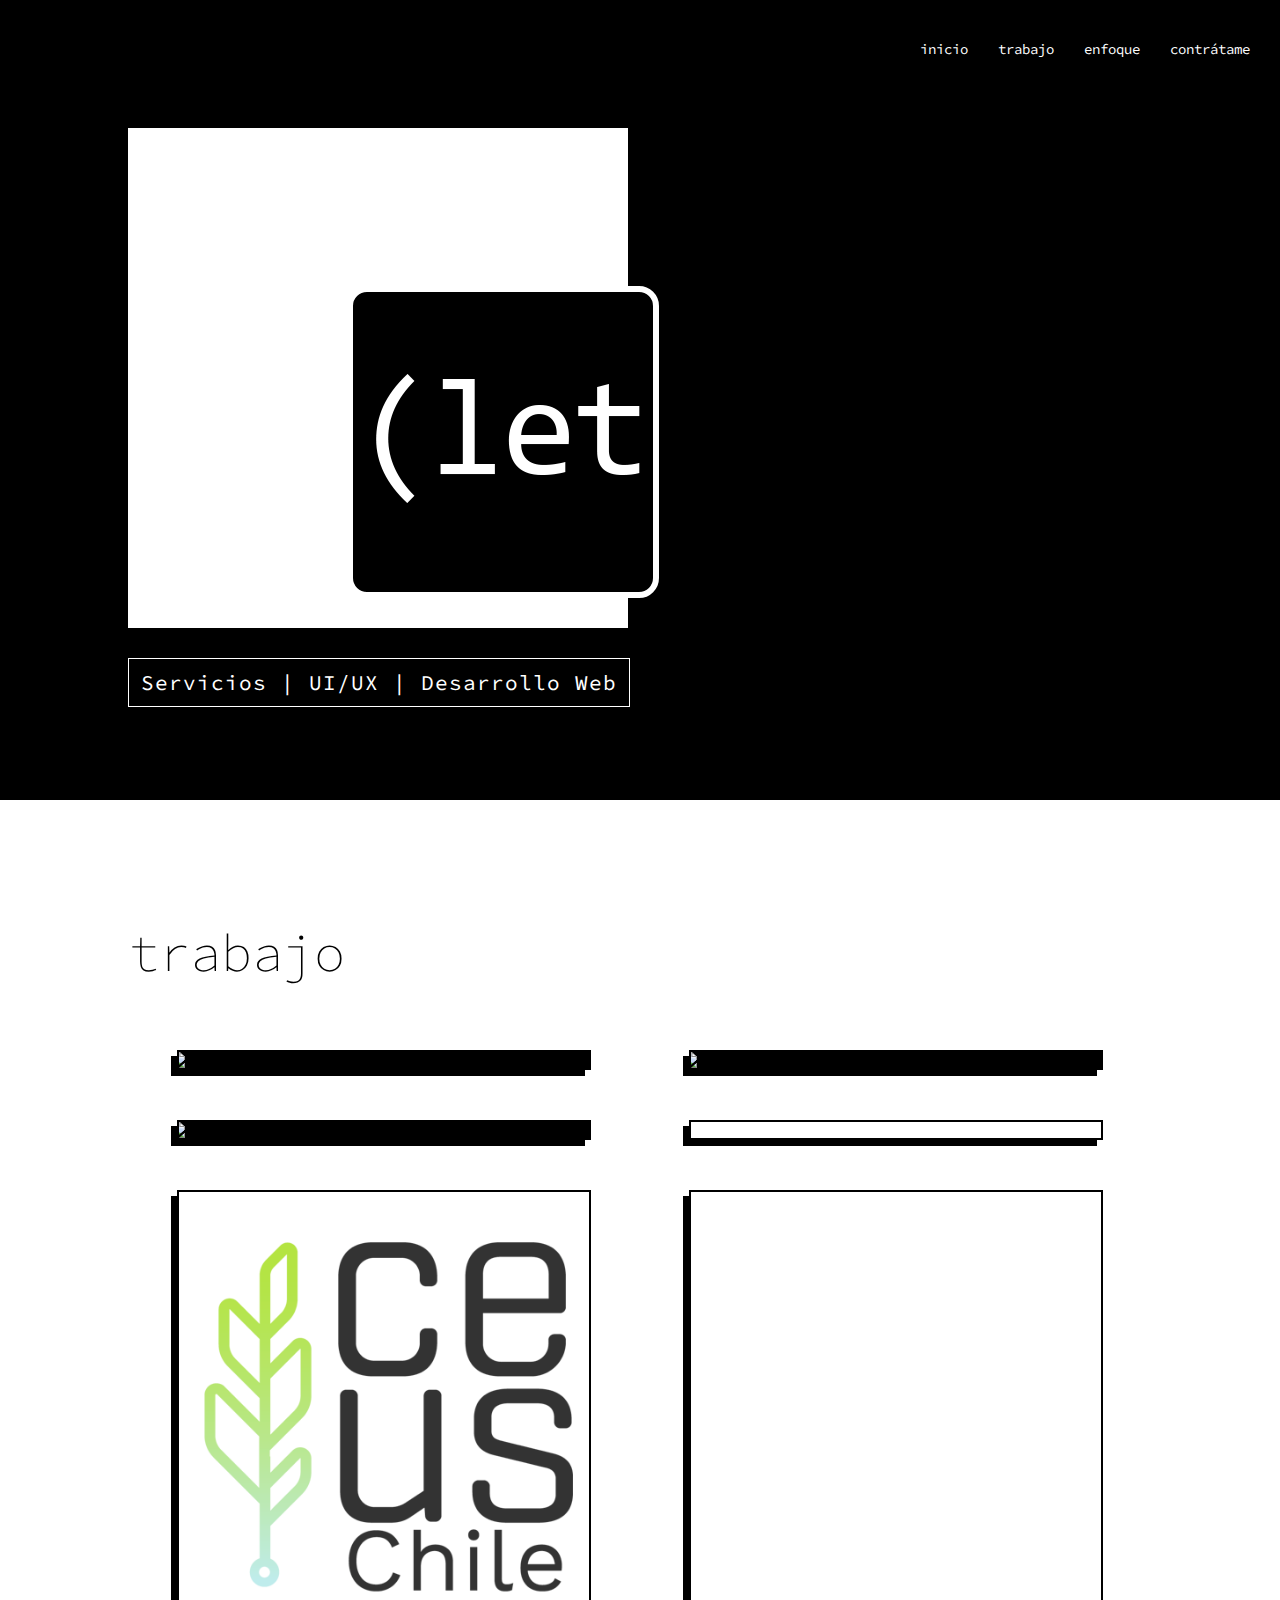
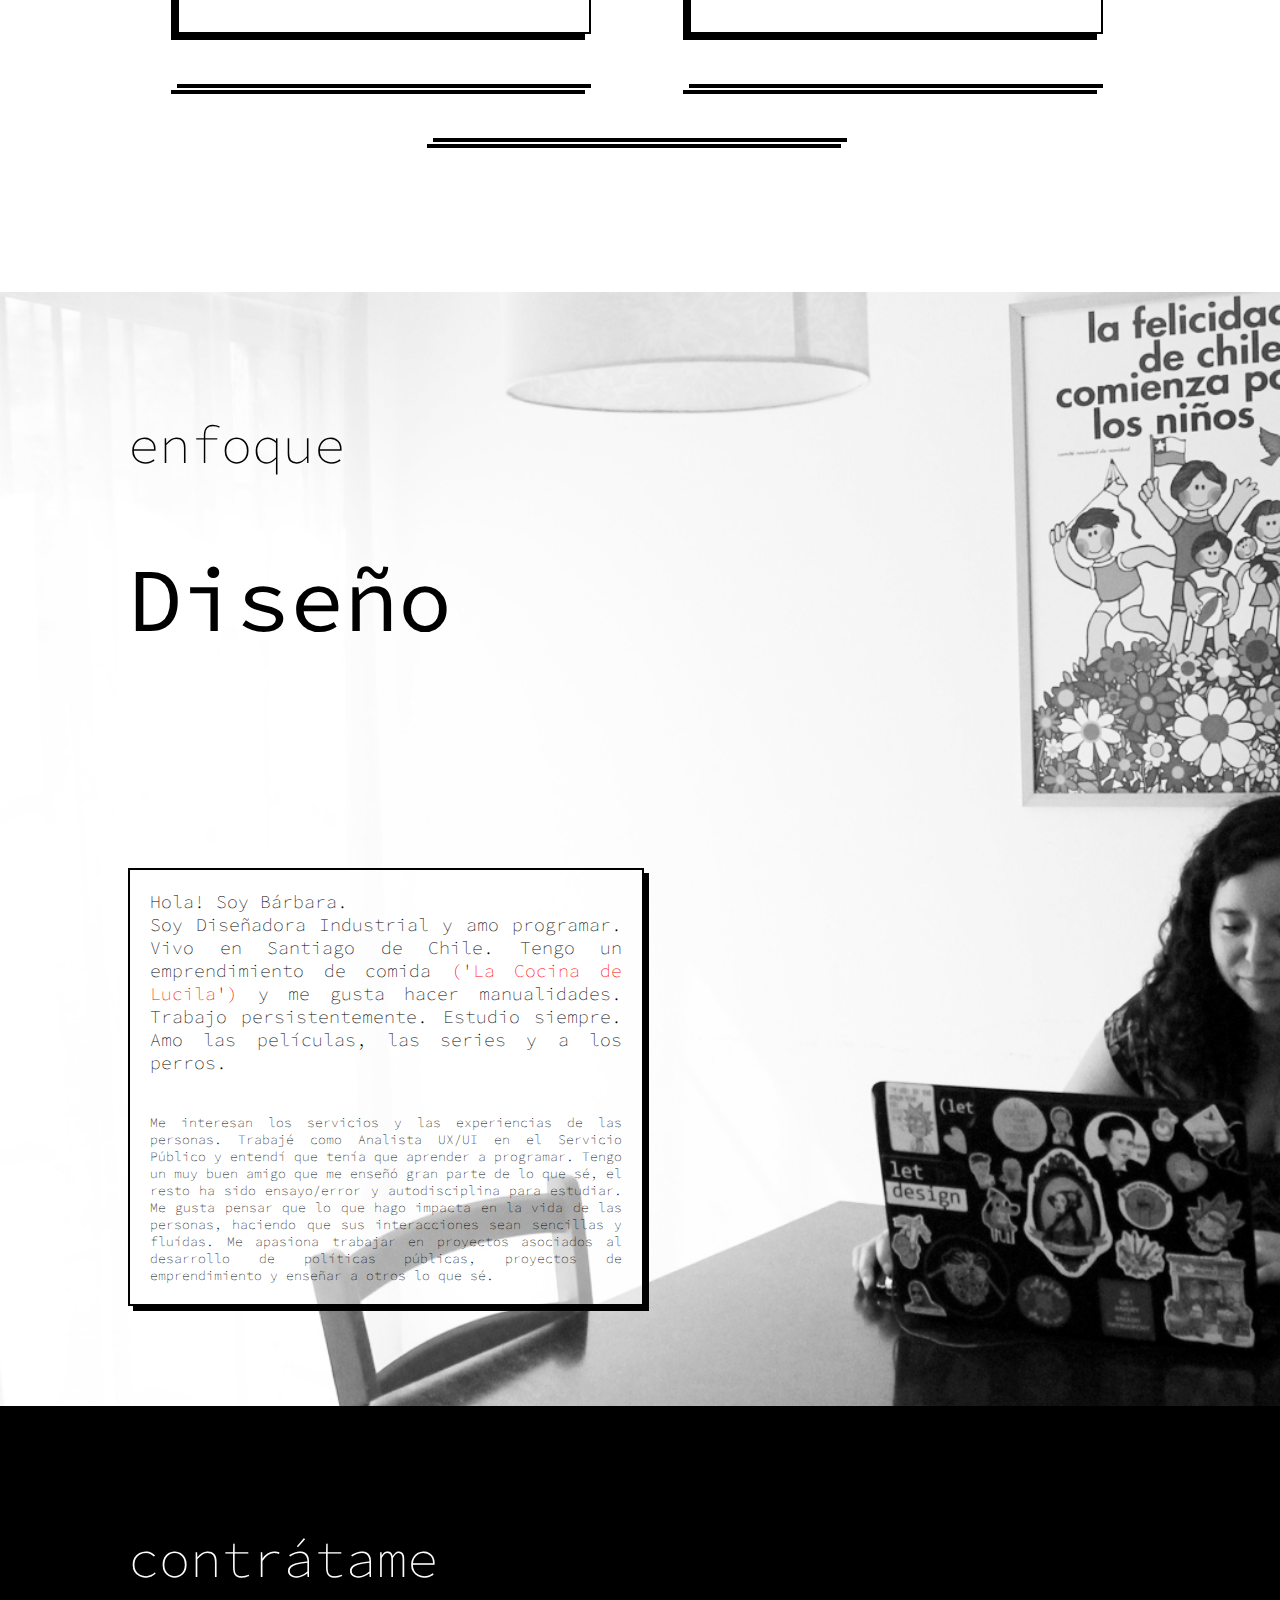
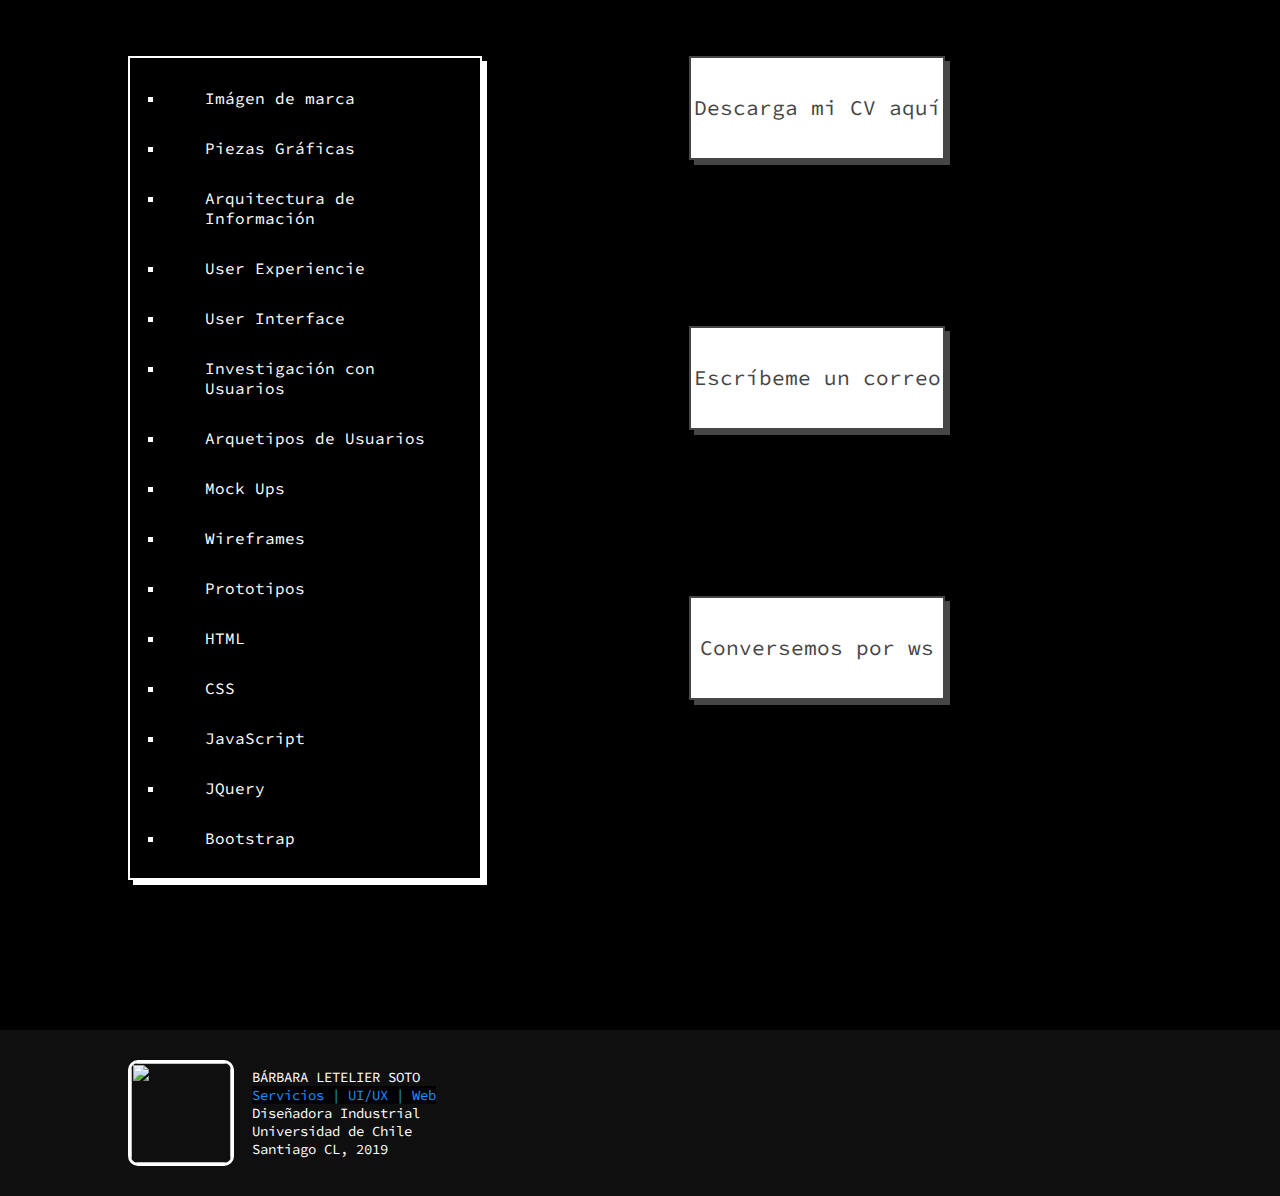
==== index.html @ f591a37d "html(index, Diagnosis, decoraEventos)" ====
<!DOCTYPE html>
<html lang="en">
    <head>
        <meta charset="UTF-8">
        <meta name="viewport" content="width=device-width, initial-scale=1.0">
        <meta http-equiv="X-UA-Compatible" content="ie=edge">
        <meta name="google-site-verification" content="w0Oug3cLPU7iQ56lWP6K1YN7gR8OTt7oBG4kdmUVkH8" />
        <title>let b = design | Bárbara Letelier | Designer</title>
        <link rel="icon" type="img/png" href="img/Logo_LET_newT.png"> 
        <link rel="stylesheet" href="https://pro.fontawesome.com/releases/v5.6.3/css/all.css" integrity="sha384-LRlmVvLKVApDVGuspQFnRQJjkv0P7/YFrw84YYQtmYG4nK8c+M+NlmYDCv0rKWpG" crossorigin="anonymous">
        <link rel="stylesheet" href="layout.css">
        <link rel="stylesheet" href="base.css">
        <link rel="stylesheet" href="aplication.css">
        <link href="https://fonts.googleapis.com/css?family=Source+Code+Pro:400,700" rel="stylesheet">        
    </head>
    <body>
        <header>
            <div class="nav-container">
                <nav class="site-nav">
                    <ul class="nav-elements">
                        <li><a href="#" class="nav-element">inicio</a></li>
                        <li><a href="#work" class="nav-element">trabajo</a></li>
                        <li><a href="#jazzy-approach" class="nav-element">enfoque</a></li>
                        <li><a href="#hire-me" class="nav-element">contrátame</a></li>
                    </ul>
                </nav>
                <div class="menu-toggle">
                    <div class="hamburguer"></div>
                </div>
            </div>
        </header>
        <div id="wrapper">
            <div class="top">
                <div class="rrss">
                    <div class="group-rrss">
                        <a href="https://www.facebook.com/parnasiana" target="_blank">
                            <i class="fab fa-facebook-f icon white"></i></a>
                        <a href="https://www.instagram.com/let_b_/" target="_blank">
                            <i class="fab fa-instagram icon white" ></i></a>
                        <a href="https://twitter.com/baletso" target="_blank">
                            <i class="fab fa-twitter icon white"></i></a>
                        <a href="https://www.linkedin.com/in/baletso/" target="_blank">
                            <i class="fab fa-linkedin-in icon white"></i></a>
                            <a href="https://github.com/parnasiana" target="_blank">
                                <i class="fab fa-github icon white"></i></a>
                    </div>
                </div>
                <div class="square-white">
                    <div class="logo-let"></div>
                </div>
                <div class="msg"> Servicios | UI/UX | Desarrollo Web </div>
            </div>
            <div id="work">
                <h1 class="title-section-black">trabajo</h1>
                <div class="gallery-wrapper">
                    <div class="gallery-item">
                        <a href="dccp_practica.html">
                            <div class="hovereffect">
                                <img class="img-responsive" src="https://s3-sa-east-1.amazonaws.com/letb/LOGO+DCCP+st.jpg">
                                <div class="overlay">
                                    <h2 class="gallery-title">Dirección de Compras y Contratación Pública</h2>
                                </div>
                            </div>
                        </a>
                    </div>                         
                    <div class="gallery-item">
                        <a href="CESFAM_PMV.html">
                            <div class="hovereffect">
                                <img class="img-responsive" src="https://s3-sa-east-1.amazonaws.com/letb/CESFAM_PMV_portada.jpg">
                                    <div class="overlay">
                                        <h2 class="gallery-title">CESFAM Padre Manuel Villaseca</h2>
                                    </div>
                            </div>
                        </a>
                    </div>
                    <div class="gallery-item">
                        <a href="All_Integral.html">
                            <div class="hovereffect">
                                <img class="img-responsive" src="https://s3-sa-east-1.amazonaws.com/letb/logo_portada.jpg">
                                <div class="overlay">
                                    <h2 class="gallery-title">All Integral</h2></a>
                                </div>
                            </div>
                        </a>
                    </div>
                    <div class="gallery-item">
                        <a href="LCDL.html">
                            <div class="hovereffect">
                                <img class="img-responsive" src="https://s3-sa-east-1.amazonaws.com/letb/LCDL_portada.jpg" alt="">
                                <div class="overlay">
                                    <h2 class="gallery-title">La Cocina de Lucila</h2>
                                </div>
                            </div>
                        </a>
                    </div>
                    <div class="gallery-item">
                        <a href="CEUS_Chile.html">
                            <div class="hovereffect">
                                <img class="img-responsive" src="img/CEUS_Chile/Logo_CEUS_portada.png" alt="">
                                <div class="overlay">
                                    <h2 class="gallery-title">CEUS Chile</h2>
                                </div>
                            </div>
                        </a>
                    </div>
                    <div class="gallery-item">
                        <a href="AnamCara.html">
                            <div class="hovereffect">
                                <img class="img-responsive" src="https://s3-sa-east-1.amazonaws.com/letb/AnamCara/Logo_AnamCara_portada.png" alt="">
                                <div class="overlay">
                                    <h2 class="gallery-title">Anam Cara</h2>
                                </div>
                            </div>
                        </a>
                    </div>
                    <div class="gallery-item">
                        <a href="SS.html">
                            <div class="hovereffect">
                                <img class="img-responsive" src="https://s3-sa-east-1.amazonaws.com/letb/SS/SS_ig_notext_SquareBackgroundWhite.png" alt="">
                                <div class="overlay">
                                    <h2 class="gallery-title">Sofía Salinas</h2>
                                </div>
                            </div>
                        </a>
                    </div>
                    <div class="gallery-item">
                        <a href="Diagnosis.html">
                            <div class="hovereffect">
                                <img class="img-responsive" src="https://letb.s3-sa-east-1.amazonaws.com/Diagnosis/Diagnosis_logo_index.jpg" alt="">
                                <div class="overlay">
                                    <h2 class="gallery-title">Diagnosis</h2>
                                </div>
                            </div>
                        </a>
                    </div>
                    <div class="gallery-item">
                        <a href="decoraEventos.html">
                            <div class="hovereffect">
                                <img class="img-responsive" src="https://letb.s3-sa-east-1.amazonaws.com/decoraeventos.cl/Logo_DECORA_portada.png" alt="">
                                <div class="overlay">
                                    <h2 class="gallery-title">Decora Eventos</h2>
                                </div>
                            </div>
                        </a>
                    </div>
                </div>
            </div>
            <div id="jazzy-approach">
                <h1 class="title-section-mix">enfoque</h1>
                <div class="animate-approach">
                        <span class="design">Diseño</span>
                        <div class="changing-words">
                            <span>UX/UI</span>
                            <span>Servicios</span>
                            <span>Web</span>
                        </div>
                </div>
                <div class="myself">
                    <p class="presentation">Hola! Soy Bárbara.
                        
                        <br>Soy Diseñadora Industrial y amo programar. Vivo en Santiago de Chile.
                        Tengo un emprendimiento de comida <a href="http://www.lacocinadelucila.cl" target="_blank" class="link-lcdl">('La Cocina de Lucila')</a> y me gusta hacer 
                        manualidades.
                        Trabajo persistentemente. Estudio siempre.
                        Amo las películas, las series y a los perros.</p>
                    <p class="profesional-profile">Me interesan los servicios y las experiencias de las personas. 
                        Trabajé como Analista UX/UI en el Servicio Público y entendí que tenía que aprender a programar.
                        Tengo un muy buen amigo que me enseñó gran parte de lo que sé, el resto ha sido ensayo/error y autodisciplina para estudiar.
                        Me gusta pensar que lo que hago impacta en la vida de las personas, haciendo que sus interacciones sean sencillas y fluídas.
                        Me apasiona trabajar en proyectos asociados al desarrollo de políticas públicas, proyectos de emprendimiento y enseñar a otros lo que sé.
                    </p>
                </div>
            </div>
            <div class="profile-photo-cell"></div>
            <div id="hire-me">
                <h1 class="title-section-white">contrátame</h1>
                <div class="work-about">
                    <div class="box-list">
                        <ul class="work-list">
                            <li>Imágen de marca</li>
                            <li>Piezas Gráficas</li>
                            <li>Arquitectura de Información</li>
                            <li>User Experiencie</li>
                            <li>User Interface</li>
                            <li>Investigación con Usuarios</li>
                            <li>Arquetipos de Usuarios</li>
                            <li>Mock Ups</li>
                            <li>Wireframes</li>
                            <li>Prototipos</li>
                            <li>HTML</li>
                            <li>CSS</li>
                            <li>JavaScript</li>
                            <li>JQuery</li>
                            <li>Bootstrap</li>
                        </ul>
                    </div>
                    <div class="btns-contact">
                        <div class="btn-to"><a href="img/let_b_sesion/CV_BLetelier_05_2019.pdf" download >
                            <span>Descarga mi CV aquí</span></a>
                        </div>
                        <div class="btn-to desk">
                            <div class="popup" onclick="myFunction1()">
                                <span class="popuptext" id="myPopup1">design.letb@gmail.com</span>
                            <span>Escríbeme un correo</span>
                            </div>
                        </div>
                        <div class="btn-to desk">
                            <div class="popup" onclick="myFunction2()">
                                <span class="popuptext" id="myPopup2">+5698961300</span>
                                <span>Conversemos por ws</span>
                            </div>                            
                        </div>  
                        <div class="btn-to cell"><a href="mailto:design.letb@gmail.com">
                            <span>Escríbeme un correo</span></a>
                        </div>
                        <div class="btn-to cell"><a href="https://wa.me/56989061300">
                            <span>Conversemos por ws</span></a>
                        </div>                                      
                    </div>
                </div>
            </div>
        </div>
        <footer>
            <div class="firm-logo-home">
                <a href="#"><img src="https://s3-sa-east-1.amazonaws.com/letb/Logo_LET_home.png" class="foot-logo"></a>
                <div class="firm">
                    <span class="tip">BÁRBARA LETELIER SOTO</span>
                    <span class="expertice"> Servicios | UI/UX | Web </span>
                    <span class="tip">Diseñadora Industrial</span>
                    <span class="tip">Universidad de Chile</span>
                    <span class="tip">Santiago CL, 2019</span>
                </div>
            </div>
            <a href="#" class="back-top">
                <i class="fal fa-chevron-square-up"></i>
            </a>
        </footer>
        <script src="https://ajax.googleapis.com/ajax/libs/jquery/3.3.1/jquery.min.js"></script>
        <script src="main.js"></script>
    </body>
</html>
---- layout.css ----
body {
    margin: 0;
    width: 100%;
}

header{
    padding: 0;
    background: rgb(0, 0, 0);
    position: relative;
    width: 100%;
    z-index: 9999999;
}


header::after {
    content:'';
    clear: both;
    display: block;
}

.site-nav{
    margin: 0;
    right: 0;
    position: absolute;
    background: rgb(0, 0, 0);
    height: 0;
    overflow: hidden;
}

.site-nav ul{
    margin: 50px 10% 0;
    padding: 0;
    list-style: none;
}

.site-nav li {
    border-bottom: 1px solid white;
}

.site-nav li:last-child {
    border-bottom: none;
}

.site-nav a {
    display: block;

}

.site-nav a:hover,
.site-nav a:focus {
    background: black;
    color: white;
}

.site-nav--open {
    height: auto;
    width: 100%;
    background: black;
}


.nav-elements {
    text-align: center;
}

.menu-toggle {
    padding: 1em;
    position: absolute;
    top: 1em;
    right: 0.5em;
    cursor: pointer;
}

.hamburguer,
.hamburguer::after,
.hamburguer::before {
    content:'';
    display: block;
    background:rgb(255, 255, 255);
    height: 3px;
    width: 22px;
    border-radius: 3px;
    transition: all ease-in-out 800ms;
}

.hamburguer::after {
    transform: translateY(-12px);
}

.hamburguer::before {
    transform: translateY(8px);
}

.active .hamburguer {
    transform: rotate(45deg);
}

.active .hamburguer::after{
    opacity: 0;
}

.active .hamburguer::before{
    transform: rotate(-90deg);
}

.top {
    width: 100%;
    height: 700px;
    background-color: rgb(0, 0, 0);
    margin: 0;
    justify-content: center;
    align-items: center;
}

.square-white {
    width: 300px;
    height: 300px;
    background-color: transparent;
    display: flex;
    flex-direction: column;
    justify-content: flex-end;
    margin: 185px auto 0 auto;
    align-items: center;
}

#wrapper {
    display: flex;
    flex-direction: column;
}

.logo-let {
    width: 180px;
    height: 180px;
    background-image: url(img/Logo_LET_home.png);
    background-size: cover;
    border: 4px solid rgb(255,255,255);
    border-radius: 10px;
    box-shadow: -8px -8px rgb(255, 255, 255);

}

.rrss {    
    background-color: rgb(0, 0, 0);
    border:transparent;
    position: relative;
    top: 90%;
    width: 362x;
    display: flex;
    justify-content: center;
    margin: auto;
}

.group-rrss{
    width: 95%;
    height: 50px;
    display: flex;
    flex-direction:row;
    justify-content: space-around;
    align-items: center;
}

#work {
    width: 100%;
    height: 100%;
    background-color: rgb(255, 255, 255);
    margin: 0;
    display: flex;
    flex-direction: column;
}

.title-section-black, .title-section-white, .title-section-mix, .title-section-wwhite{
    position: absolute;
    margin: 5% 10%;
}

.title-section-wwhite{
    display: inline-block;
    width: 80%;

}

.gallery-wrapper{
    display: flex;
    flex-direction: row;
    flex-wrap: wrap;
    width: 100%;
    margin: 120px auto;
    align-self: center;    
}

#jazzy-approach{
    width: 100%;
    height: 1000px;
    background-color: rgb(0, 0, 0);
    background-size: cover;
    margin: 0;
    display: flex;
    flex-direction: column;
}

.animate-approach{
    position: absolute;
    margin: 120px auto;
    align-self: center;
}

.design{
    display: block;
}

.changing-words {
    margin: 20px;
}

.changing-words span{
    position: absolute;
    overflow: hidden;
    animation: animate 10s linear infinite;
    opacity: 0;
}

.myself {
    width: 80%;
    align-self: center;
    height: auto;
    margin: 400px auto 100px auto;
    background-color: rgba(0, 0, 0);
    border: 2px solid rgb(255, 255, 255);
    box-shadow: 5px 5px rgb(255, 255, 255);
}

#hire-me {
    width: 100%;
    height: auto;
    background-color: rgb(255, 255, 255);
    display: flex;
    flex-direction: column;
    left: 6%;
}

.profile-photo-cell{
    background-image: url(img/let_b_sesion/letb7.jpg);
    background-size: cover;
    height: 600px;
    width: 100%;
}

.work-about {
    display: flex;
    flex-direction: column;
    justify-content: space-between;
}

.box-list{
    background-color: rgb(255, 255, 255);
    border: 2px solid rgb(0, 0, 0);
    box-shadow: 5px 5px rgb(0, 0, 0);
    margin: 150px auto 0 auto;
    width: 80%;
}

.work-list{
    display: block;
    margin-left: 60px;
    width: auto;
    height: auto;    
    padding: 20px 0;
}

.btns-contact {
    margin: 40px auto 0 auto;
    width: 80%;
    height: auto;
    display: flex;
    flex-direction: column;
    justify-content: space-between;
}

.btn-to {
    background-color: rgb(70, 70, 70);
    height: 100px;
    display: flex;
    justify-content: center;
    align-items: center;
    border: 2px solid rgb(0, 0, 0);
    box-shadow: 5px 5px rgb(0, 0, 0);
    margin-bottom: 30px;
}

.desk {
    display: none;
}

.cell {
    display: flex;
}

footer {
    width: 100%;
    height: auto;
    background-color: rgb(0, 0, 0);
    display: flex;
    flex-direction: column;
}

.firm-logo-home{
    display: flex;
    flex-direction: column;
    align-items: center;
}

.foot-logo{
    width: 200px;
    height: 200px;
    border-radius: 15px;
    border: 3px solid rgb(255, 255, 255);
    margin: 30px auto;
}

.firm{
    width: 200px;
    display: flex;
    flex-direction: column;
    justify-content: space-evenly;
    text-align: center;
    margin: auto;
}

.back-top{
    justify-content: center;
    display: flex;
    margin: 20px;
}

#project-top{
    width: 100%;
    height: auto;
    background-color: rgb(0, 0, 0);
    display: flex;
    flex-direction: column;
    left: 6px;
    padding: 80px 0 30px 0;
    margin-top: 0;
}

.employer{
    display: flex;
    flex-direction: column;
    width: 100%;
    justify-content: space-between;
}

.strong-img{
    position: relative; 
    width: 100%;
}

.strong-img img{
    width: 100%;
    height: auto;
}

.brief-project{
    display: flex;
    flex-direction: column;
    width: 80%;
    margin: 180px 10% 20px 10%;
    justify-content: space-between;
}

.changing-titles{
    margin-top: 10px;
}

.changing-titles span{
    position: absolute;
    overflow: hidden;
    animation: animate 10s linear infinite;
    opacity: 0;
}

.brief-text{
    width: 100%;
    display: flex;
    flex-direction: column;
    justify-content: space-between;
}

#gallery-project-wrapper{
    background-color: rgb(0, 0, 0);
}

.gallery-project{
    display: flex;
    flex-wrap: wrap;
    width: 80%;
    margin: 0px auto 50px;
}

.gallery-project a{
    display: block;
    text-decoration: none;
    width: 100%;
    overflow: hidden;
    outline: none;
    height: auto;
    border: 4px solid rgb(0, 0, 0);
}

.gallery-project a img {
    height: auto;
    width: 100%;
    transform: scale(1,1);
    transition: all 300ms ease;
}

.gallery-project a img:hover {
    transform: scale(1.1, 1.1);
}

.video-wrap{
    width: 80%;
    height: 500px;
    display: flex;
    flex-direction: column;
    justify-content: space-between;
    margin: 0 auto 50px;
}

.yt-project {
    width: 100%;
    height: 45%;
}

.video-alone{
    width: 80%;
    height: 200px;
    display: flex;
    flex-direction: column;
    justify-content: space-between;
    margin: 0 auto 50px;
}


.alone-video{
    width:100%;
    height: 300px;
}

#no-project{
    height: -webkit-fill-available;
    width: 100%;
    background-color: rgb(0, 0, 0);
    padding-top:30%;
}



@media (min-width:700px){

    header{
        padding: 30px 30px;
        background: rgb(0, 0, 0);
        position: fixed;
        width: 100%;
        z-index: 10;
    }
    .menu-toggle {
        display: none;
    }

    .site-nav {
        margin: 0 50px 0 0;
        height: auto;
        position: relative;
        background: transparent;
        float: right;
    }

    .site-nav li {
        display: inline-block;
        border: none;
    }

    .site-nav ul {
        margin: 0;
        padding: 0;
        list-style: none;
    }

    .site-nav a:hover,
    .site-nav a:focus {
        background: transparent;
        color: white;
    }

    nav {
        height: 40px;
    }

    #wrapper {
        display: flex;
        flex-direction: column;
        background-color: rgb(0, 0, 0);
    }

    .square-white {
        width: 500px;
        height: 500px;
        background-color: rgb(255,255,255);
        margin-top:10%;
        margin-left:10%;
        display: flex;
        flex-direction: column;
        justify-content: flex-end;
    }

    .logo-let {
        width: 300px;
        height: 300px;
        background-image: url(img/Logo_LET_home.png);
        background-size: cover;
        border: 6px solid rgb(255,255,255);
        border-radius: 20px;
        margin-left: 50%;
        margin-bottom: 30px;
        box-shadow: none;
    }

    .top {
        width: 100%;
        height: 800px;
        background-color: rgb(0, 0, 0);
        margin: 0;
    }

    .rrss {    
        background-color: rgb(0,0,0);
        border: none;
        box-shadow: none;
        border-top-left-radius: 10px;
        border-bottom-left-radius: 10px;
        position: fixed;
        top: 30%;
        right: 0;
        z-index: 1;
        width: 50px;
        height: 300px;
        margin-right: 0;
    }
    
    .group-rrss{
        width: 50px;
        height: 300px;
        display: flex;
        flex-direction:column;
        justify-content: space-around;
        align-items: center;
    }

    .title-section-black, .title-section-white, .title-section-mix {
        position: absolute;
        margin: 120px 10%;
    }

    .title-section-wwhite{
        position: absolute;
        margin: 0 10%;
    }

    .gallery-wrapper{
        display: flex;
        flex-direction: row;
        flex-wrap: wrap;
        width: 80%;
        margin: 250px 0 100px;
        align-self: center;   
        justify-content: space-between; 
    }

    #jazzy-approach{
        left: 10%;
        width: 100%;
        height: auto;
        background-image: url(img/let_b_sesion/letb4.jpg);
        background-size: cover;
        margin: 0;
        display: flex;
        flex-direction: column;
    }

    .animate-approach{
        position: absolute;
        left:10%;
        margin: 250px auto 0;
    }

    .changing-words {
        margin-left: 140px;
    }

    .myself {
    margin-left: 10%;
    margin-top: 45%;
    width: 40%;
    height: auto;
    background-color: rgb(255,255,255, 0.5);
    border: 2px solid rgb(0, 0, 0);
    box-shadow: 5px 5px rgb(0, 0, 0);
}

.profile-photo-cell{
    display: none;
}

#hire-me {
    width: 100%;
    height: auto;
    background-color: rgb(0, 0, 0);
    display: flex;
    flex-direction: column;
    left: 10%;
}

.work-about {
    display: flex;
    flex-direction: row;
    justify-content: space-between;
    width: 80%;
    margin: 250px 10% 150px;
}

.box-list{
    width: auto;
    height: auto;
    background-color: rgb(0, 0, 0);
    border: 2px solid rgb(255, 255, 255);
    box-shadow: 5px 5px rgb(255, 255, 255);
    margin: 0;
}

.work-list{
    display: block;
    margin-left: 10%;   
    padding: 0;
    width: auto;
    height: auto;
    display: list-item;
    list-style: square;
}

.btns-contact {
    margin-top: 0;
    margin-bottom: 180px;
    width: 25%;
    height: auto;
    display: flex;
    flex-direction: column;
    justify-content: space-between;
}

.btn-to {
    background-color: rgb(255, 255, 255);
    height: 100px;
    margin: 0;
    display: flex;
    justify-content: center;
    align-items: center;
    border: 2px solid rgb(70, 70, 70);
    box-shadow: 5px 5px rgb(70, 70, 70);
}

.desk {
    display: flex;
}

.cell {
    display: none;
}

footer {
    width: 100%;
    background-color: rgb(15, 15, 15);
    display: flex !important;
    justify-content: space-between;
    flex-direction: row;
    left: 10%;
    
}

.firm-logo-home{
    margin-left: 10%;
    display: flex;
    flex-direction: row;
}

.foot-logo{
    width: 100px;
    height: 100px;
    border-radius: 10px;
    border: 3px solid rgb(255, 255, 255);
}

.firm{
    display: flex;
    flex-direction: column;
    justify-content: space-evenly;
    margin: 18px 18px;
    text-align: justify;
}

.back-top{
    margin: auto 10%;
}

#project-top{
    width: 100%;
    height: auto;
    background-color: rgb(0, 0, 0);
    display: flex;
    flex-direction: column;
    left: 10%;
    padding-bottom: 50px;
    margin-top: 120px;
}

.brief-project{
    display: flex;
    flex-direction: row;
    width: 80%;
    margin: 120px 10% 20px 10%;
    justify-content: space-between;
}

.employer{
    display: flex;
    flex-direction: column;
    width: 45%;
    justify-content: space-between;
}

.strong-img{
    position: relative; 
    width: 100%;
}

.strong-img img{
    width: 100%;
    height: auto;
}

.brief-text{
    width: 40%;
    display: flex;
    flex-direction: column;
    justify-content: flex-end;
}

#gallery-project-wrapper{
    background-color: rgb(0, 0, 0);
}

.gallery-project{
    display: flex;
    flex-wrap: wrap;
    width: 80%;
    margin: 0px auto 50px;
}

.gallery-project a{
    display: block;
    text-decoration: none;
    width: 50%;
    overflow: hidden;
    outline: none;
    height: auto;
    border: 4px solid rgb(0, 0, 0);
}

.gallery-project a img {
    height: auto;
    width: 100%;
    transform: scale(1,1);
    transition: all 300ms ease;
}

.gallery-project a img:hover {
    transform: scale(1.1, 1.1);
}

.video-wrap, .video-alone{
    width: 80%;
    height: auto;
    display: flex;
    flex-direction: row;
    justify-content: space-between;
    margin: 0 auto 50px;
}

.yt-project{
    width: 45%;
    height: 340px;
}

.alone-video{
    width:100%;
    height: 600px;
}

#no-project{
    height: -webkit-fill-available;
    width: 100%;
    background-color: rgb(0, 0, 0);
    padding-top:15%;
}

}
---- base.css ----
body{
  font-family: 'Source Code Pro' !important;
}

.white {
  color: rgb(255, 255, 255);
}

.nav-element {
  text-decoration: none !important;
  display: inline-block;
  color: rgb(255, 255, 255);
  text-decoration: none;
  padding: 10px;
  font-size: 14px;
}

.icon{
    font-size: 21px;
}

.msg {
  color: rgb(255, 255, 255);
  padding: 10px;
  border: 1px solid rgb(255, 255, 255);
  font-size: 14px;
  width: fit-content;
  margin: 30px auto;
  text-align: center;
}

.title-section-black, .title-section-white, .title-section-mix, .title-section-wwhite{
    font-size: 40px;
    border-bottom: 2px;
    font-weight: lighter;
}

.title-section-mix, .title-section-wwhite{
  color: rgb(255, 255, 255);
}

.title-section-white {
  color: rgb(0, 0, 0);
}

.gallery-item{
  position:relative;
  width: 80%;
  margin: 0 auto 50px;
  border: 2px solid rgb(0, 0, 0);
  box-shadow: -6px 6px rgb(0, 0, 0);
}

.hovereffect {
  width: 100%;
  float: left;
  overflow: hidden;
  position: relative;
  text-align: center;
  cursor: default;
  background: rgb(0, 0, 0);
}

.hovereffect .overlay {
  width: 100%;
  height: 100%;
  position: absolute;
  overflow: hidden;
  top: 0;
  left: 0;
}

.hovereffect img {
  display: block;
  position: relative;
  max-width: none;
  width: calc(100% + 30px);
  -webkit-transition: opacity 0.35s, -webkit-transform 0.35s;
  transition: opacity 0.35s, transform 0.35s;
  -webkit-transform: translate3d(-10px,0,0);
  transform: translate3d(-10px,0,0);
  -webkit-backface-visibility: hidden;
  backface-visibility: hidden;
}

.hovereffect:hover img {
  opacity: 0.4;
  filter: alpha(opacity=40);
  -webkit-transform: translate3d(0,0,0);
  transform: translate3d(0,0,0);
}

.hovereffect h2 {
  text-transform: uppercase;
  font-weight: 100;
  color: rgb(255, 255, 255);
  text-align: center;
  position: relative;
  font-size: 21px;
  letter-spacing: 10px;
  overflow: hidden;
  background-color: transparent;
  padding: 20px;
}

.hovereffect h2:after {
  position: absolute;
  bottom: 0;
  left: 0;
  width:100%;
  height: 4px;
  background: rgb(255, 255, 255);
  content: '';
  -webkit-transition: -webkit-transform 0.35s;
  transition: transform 0.35s;
  -webkit-transform: translate3d(-100%,0,0);
  transform: translate3d(-100%,0,0);
}

.hovereffect:hover h2:after {
  -webkit-transform: translate3d(0,0,0);
  transform: translate3d(0,0,0);
}

.hovereffect a {
  text-decoration: none;
  color: rgb(255, 255, 255);
  filter: alpha(opacity=0);
  -webkit-transition: opacity 0.35s, -webkit-transform 0.35s;
  transition: opacity 0.35s, transform 0.35s;
  -webkit-transform: translate3d(100%,0,0);
  transform: translate3d(100%,0,0);
}

.hovereffect:hover a {
  filter: alpha(opacity=100);
  -webkit-transform: translate3d(0,0,0);
  transform: translate3d(0,0,0);  
}

.overlay {
  opacity: 0;
  display: flex;
  align-items: center;
  justify-content: center;
  cursor: pointer;
}

.overlay:hover{
  opacity: 1;
}

.gallery-title {
  font-weight: lighter;
  width: 80%;
  margin: auto;
}

.changing-words span{
  background-color: rgb(255, 255, 255);
  color: rgb(0, 0, 0);
  font-size: 40px;
  padding: 0 20px;
}

.design {
  font-size: 52px;
  color: rgb(255, 255, 255);
}

.presentation {
  font-size: 16px;
  color: rgb(255, 255, 255);
  font-weight: 200;
  text-align: justify;
  padding: 20px 20px;
  margin: 0;
}

.profesional-profile{
  font-size: 10px;
  color: rgb(255, 255, 255);
  font-weight: lighter;
  text-align: justify;
  padding: 20px 20px;
  margin: 0;
}

.work-list li{
  color: rgb(0, 0, 0);
  margin: 10px 5px;
  padding: 0 12px 0 6px;
  display: list-item;
  list-style: square;
}

.btn-to span {
  font-size: 21px;
  color:rgb(255, 255, 255);
}

.btn-to a {
  text-decoration: none;
}

.firm, .tip{
  font-size: 14px;
}

.tip {
  color: rgb(255, 255, 255);
  text-decoration: none;
}

.expertice {
  background-color: transparent;
  color: rgb(27, 145, 255);
}

.fixed-word {
  font-size: 45px;
  color: rgb(255, 255, 255);
  text-transform: uppercase;
  line-height: 30px;
  
}

.changing-titles span{
  background-color: rgb(255, 255, 255);
  color: rgb(0, 0, 0);
  font-size: 35px;
  padding: 0 10px;
  margin-top: 20px;
  width: fit-content;
  text-transform: uppercase;
  text-align: end;
}

.fa-chevron-square-up{
  font-size: 120px;
  color: rgb(255, 255, 255);
  margin: auto;
}

.strong-img img {
  border: 2px solid rgb(170, 170, 170);
  box-shadow: 4px 4px rgb(170, 170, 170);
}

.project-name, 
.job, .methodology, 
.employer-profile, .title-list{
  color: rgb(255, 255, 255);
  font-size: 10px;
  margin: 0;
}

.employer-profile{
  margin: 30px 0;
  text-align: justify;
  color: rgb(170, 170, 170);
}

.appointment {
  color: rgb(255, 255, 255);
  font-size: 16px;
  margin:0;
  margin-bottom: 20px;
  text-transform: uppercase;
  text-align: justify;
}

.box-project {
  border: 2px solid rgb(255, 255, 255);
  width: 100%;
  padding: 20px;
  margin: 30px 0 0 0;
}

.job a{
  padding: 10px;
  color: rgb(255, 255, 255);
  cursor: pointer;
  text-decoration: underline;
}

.job{
  padding: 0 10px;
}

.job li {
  padding: 10px 0;
}

ul {
  list-style-type: square;
}

.title-project-gal{
  margin: 0 10%;
  width: 80%;
  font-size: 21px;
  color: rgb(255, 255, 255);
  text-transform: uppercase;
  text-align: left;
}


/* desktop */
@media (min-width:700px){
  .white {
    color: rgb(255, 255, 255);
  }

  .title-section-black, .title-section-white, .title-section-mix, .title-section-wwhite{
    font-size: 52px;
    border-bottom: 2px;
    font-weight: lighter;
}

.msg {
  color: rgb(255, 255, 255);
  padding: 10px 0;
  border: 1px solid rgb(255, 255, 255);
  font-size: 21px;
  width: 500px;
  margin: 30px auto 30px 10%;
  text-align: center;
  letter-spacing: 1px;
}

.gallery-item{
  position:relative;
  width: 40%;
  margin-bottom: 50px;
  border: 2px solid rgb(0, 0, 0);
  box-shadow: -6px 6px rgb(0, 0, 0);
}

.hovereffect h2 {
  font-size: 32;
  width: 80%;
}

.design {
  font-size: 90px;
  color: rgb(0, 0, 0);
}

.changing-words span{
  background-color: rgb(0, 0, 0);
  color: rgb(255, 255, 255);
  font-size: 75px;
  margin-left: 8px;
  padding: 0 20px;
}

.title-section-mix{
  color: rgb(0, 0, 0);
}

.presentation {
  font-size: 18px;
  color: rgb(0, 0, 0);
  font-weight: 200;
  text-align: justify;
  padding: 20px 20px;
  margin: 0;
}

.profesional-profile{
  font-size: 13px;
  color: rgb(0, 0, 0);
  font-weight: lighter;
  text-align: justify;
  padding: 20px 20px;
  margin: 0;
}

.title-section-white, .title-section-wwhite {
  color: rgb(255, 255, 255);
}

.work-list li{
  color: rgb(255, 255, 255);
  padding: 0px 40px;
  display: list-item;
  margin: 30px 0;
}

.btn-to span {
  font-size: 21px;
  color: rgb(70, 70, 70);
}

.expertice {
  background-color: rgb(0, 0, 0);
  color: rgb(27, 145, 255);
  width: fit-content;
}

.strong-img img {
  border: 2px solid rgb(170, 170, 170);
  box-shadow: 4px 4px rgb(170, 170, 170);
}

.appointment {
  color: rgb(255, 255, 255);
  font-size: 16px;
  margin:0;
  margin-bottom: 20px;
  text-transform: uppercase;
}

.project-name, 
.job, .methodology, 
.employer-profile, .title-list{
  color: rgb(255, 255, 255);
  font-size: 12px;
  margin: 0;
}

.employer-profile{
  margin-bottom: 30px;
  text-align: justify;
}

.job a{
  padding: 10px;
  color: rgb(255, 255, 255);
}

.job{
  padding: 0 10px;
}

.job li {
  padding: 10px 0;
}

ul {
  list-style-type: square;
}

.project-name{
  margin-bottom: 20px;
}

.box-project {
  border: 2px solid rgb(255, 255, 255);
  width: fit-content;
  padding: 20px;
  margin-bottom: 30px;
}

.title-list{
  font-weight: bold;
}

.title-project-gal{
  margin-left: 10%;
  font-size: 30px;
  color: rgb(255, 255, 255);
  text-transform: uppercase;
}

.fa-chevron-square-up{
  font-size: 80px;
  color: rgb(255, 255, 255);
  margin: auto;
}

}
---- aplication.css ----
.nav-element::after{
    display: none;
}

.nav-element:hover::after{
    width: 100%;
    transition: width .3s;
}

.title-section-white::after, .title-section-black::after{
    content: '';
    display: block;
    width: 100;
    height: 3px;
    background-color: rgb(0,0,0);
}

.title-section-mix::after, .title-section-wwhite::after{
    content: '';
    display: block;
    width: 100%;
    height:3px;
    background-color: rgb(255,255,255);
}


@keyframes animate {
    0% {
        opacity: 0;
        transform: translateX(-50px);
    }

    2% {
        opacity: 1;
        transform: translateX(0px);
    }

    18% {
        opacity: 1;
        transform: translateX(0px);
    }

    20% {
        opacity: 0;
        transform: translateX(50px);
    }


}

.changing-words span:nth-child(1){
    animation-delay: 0s;
}

.changing-words span:nth-child(2){
    animation-delay: 3s;
}

.changing-words span:nth-child(3){
    animation-delay: 6s;
}

.link-lcdl {
    text-decoration: none;
    color: rgb(255, 0, 0);
}

.popup {
    position: relative;
    display: inline-block;
    cursor: pointer;
  }

.popup .popuptext {
    visibility: hidden;
    width: 95%;
    color: rgb(255, 255, 255);
    text-align: center;
    border-radius: 6px;
    padding: 10px 10px;
    position: absolute;
    z-index: 1;
    margin-top: 80px;
    font-weight: 200;
}

.popuptext{
    font-size: 16px !important;
}


.popup .show {
    visibility: visible;
    -webkit-animation: fadeIn 0.5s;
    animation: fadeIn 0.5s
}

@-webkit-keyframes fadeIn {
    from {opacity: 0;} 
    to {opacity: 1;}
}

@keyframes fadeIn {
    from {opacity: 0;}
    to {opacity:1 ;}
}


.changing-titles span:nth-child(1){
    animation-delay: 0s;
}

.changing-titles span:nth-child(2){
    animation-delay: 3s;
}

.changing-titles span:nth-child(3){
    animation-delay: 6s;
}


@media (min-width:700px){

.nav-element::after{
    content: '';
    display: block;
    width: 0;
    height: 2px;
    background-color: rgb(255, 255, 255);
    transition: width .3s;
}

.title-section-white::after, .title-section-black::after{
    content: '';
    display: block;
    width: 0;
    height: 3px;
    background-color: rgb(0,0,0);
    transition: width .3s;
}

.title-section-mix::after, .title-section-wwhite::after{
    content: '';
    display: block;
    width: 0;
    height:3px;
    background-color: rgb(255,255,255);
    transition: width .3s;
}

.title-section-black:hover::after, .title-section-white:hover::after, .title-section-mix:hover::after, 
.title-section-wwhite:hover::after{
    width: 100%;
    transition: width .3s;
}

}
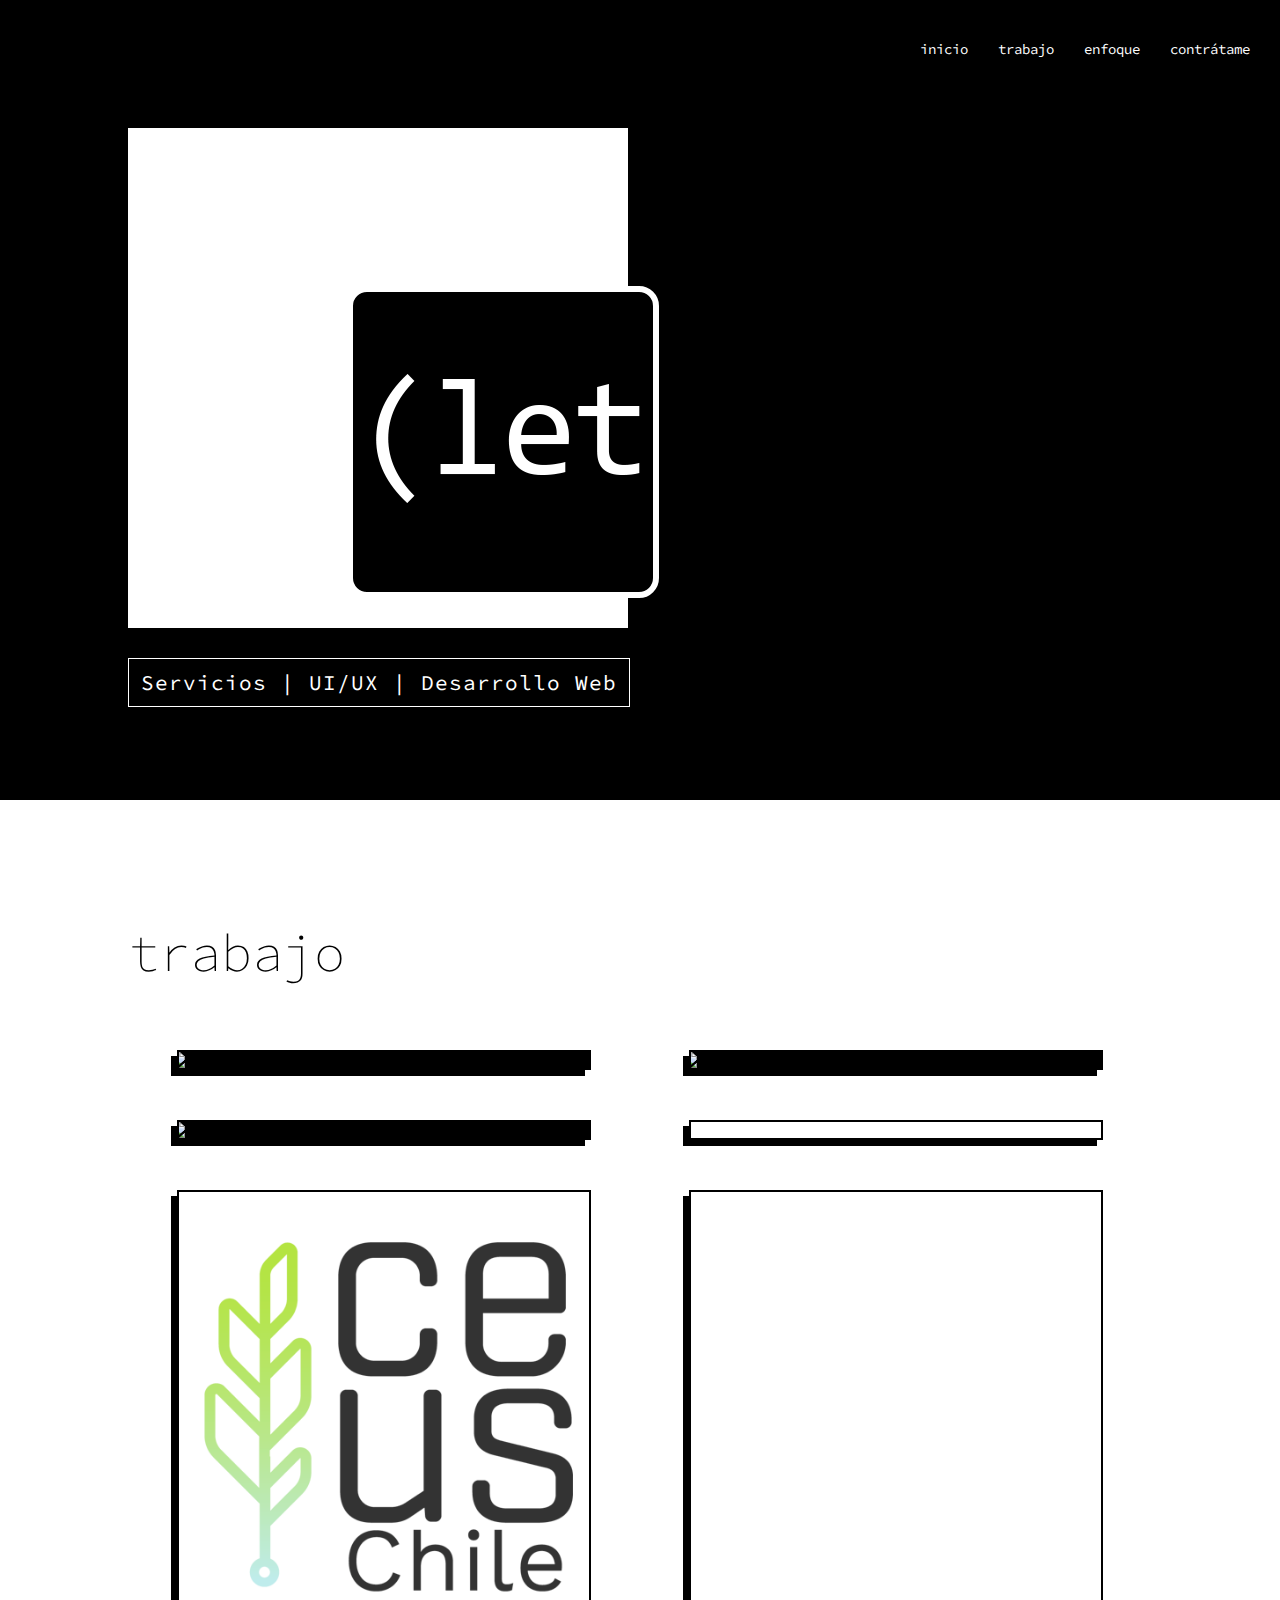
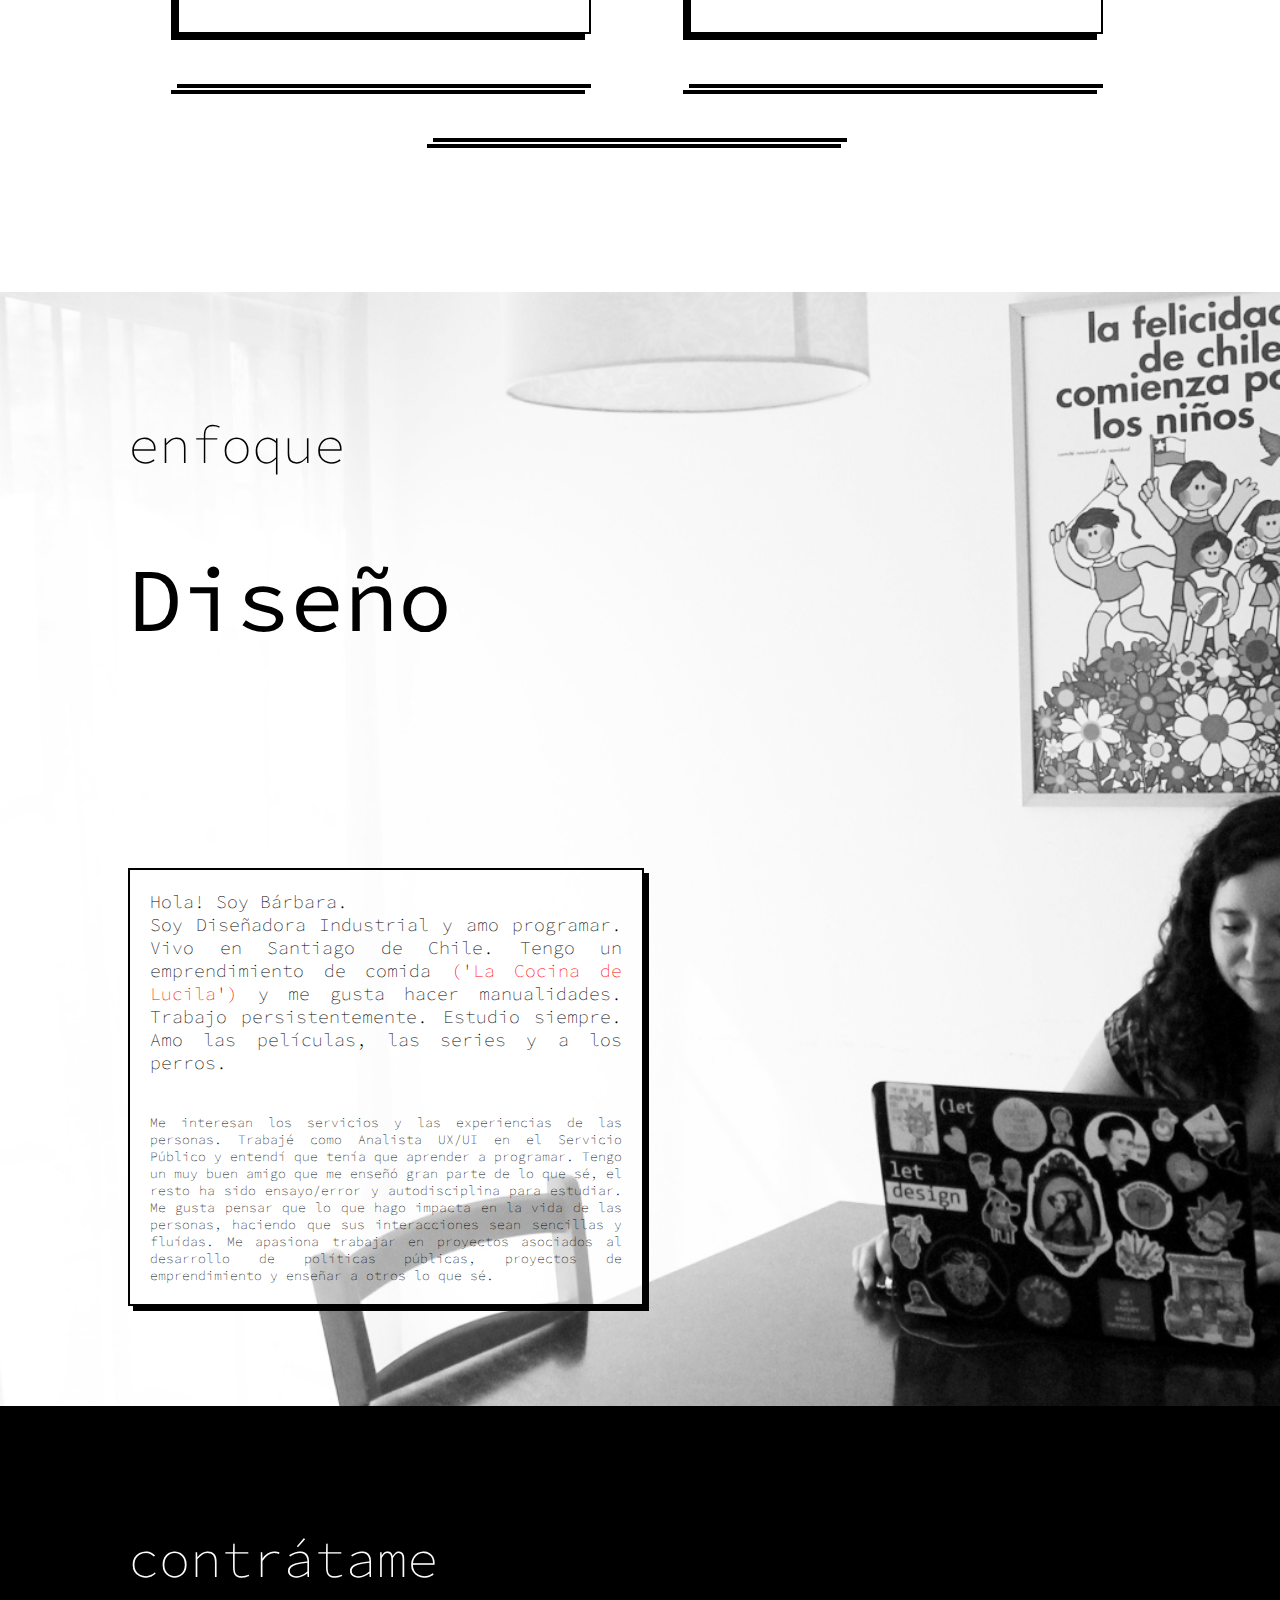
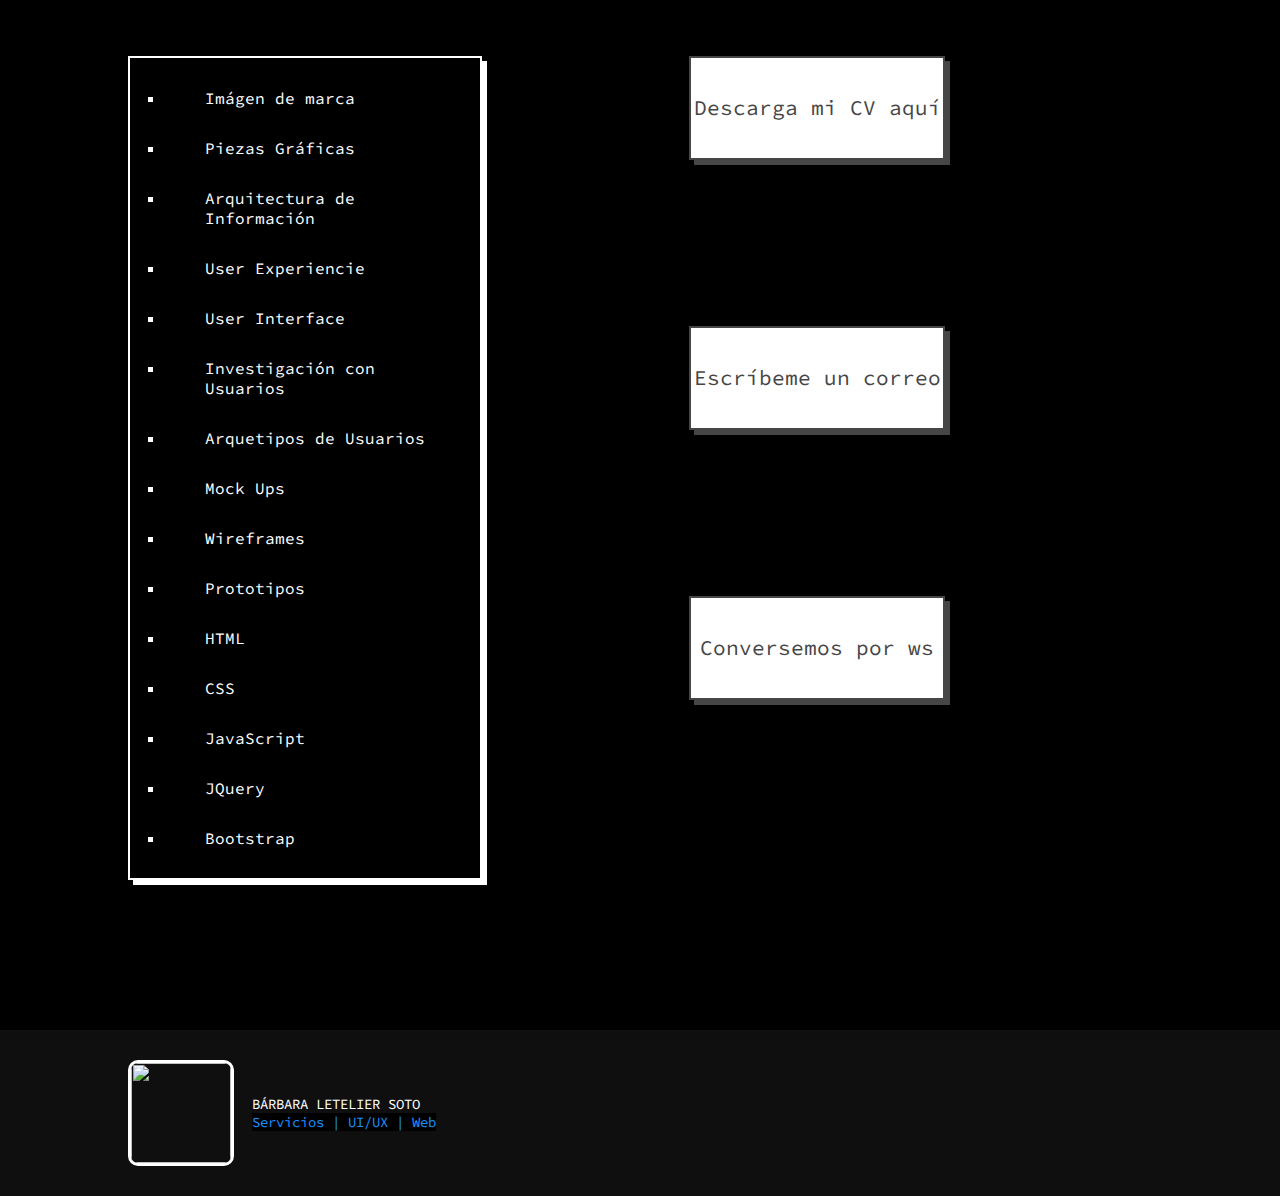
==== commit ef478a94: "reload" ====
--- a/index.html
+++ b/index.html
@@ -35,7 +35,7 @@
                     <div class="group-rrss">
                         <a href="https://www.facebook.com/parnasiana" target="_blank">
                             <i class="fab fa-facebook-f icon white"></i></a>
-                        <a href="https://www.instagram.com/let_b_/" target="_blank">
+                        <a href="https://www.instagram.com/web.letb/" target="_blank">
                             <i class="fab fa-instagram icon white" ></i></a>
                         <a href="https://twitter.com/baletso" target="_blank">
                             <i class="fab fa-twitter icon white"></i></a>
@@ -195,7 +195,7 @@
                         </ul>
                     </div>
                     <div class="btns-contact">
-                        <div class="btn-to"><a href="img/let_b_sesion/CV_BLetelier_05_2019.pdf" download >
+                        <div class="btn-to"><a href="/CV_letb_Septiembre_2019.pdf" download >
                             <span>Descarga mi CV aquí</span></a>
                         </div>
                         <div class="btn-to desk">
@@ -226,9 +226,6 @@
                 <div class="firm">
                     <span class="tip">BÁRBARA LETELIER SOTO</span>
                     <span class="expertice"> Servicios | UI/UX | Web </span>
-                    <span class="tip">Diseñadora Industrial</span>
-                    <span class="tip">Universidad de Chile</span>
-                    <span class="tip">Santiago CL, 2019</span>
                 </div>
             </div>
             <a href="#" class="back-top">
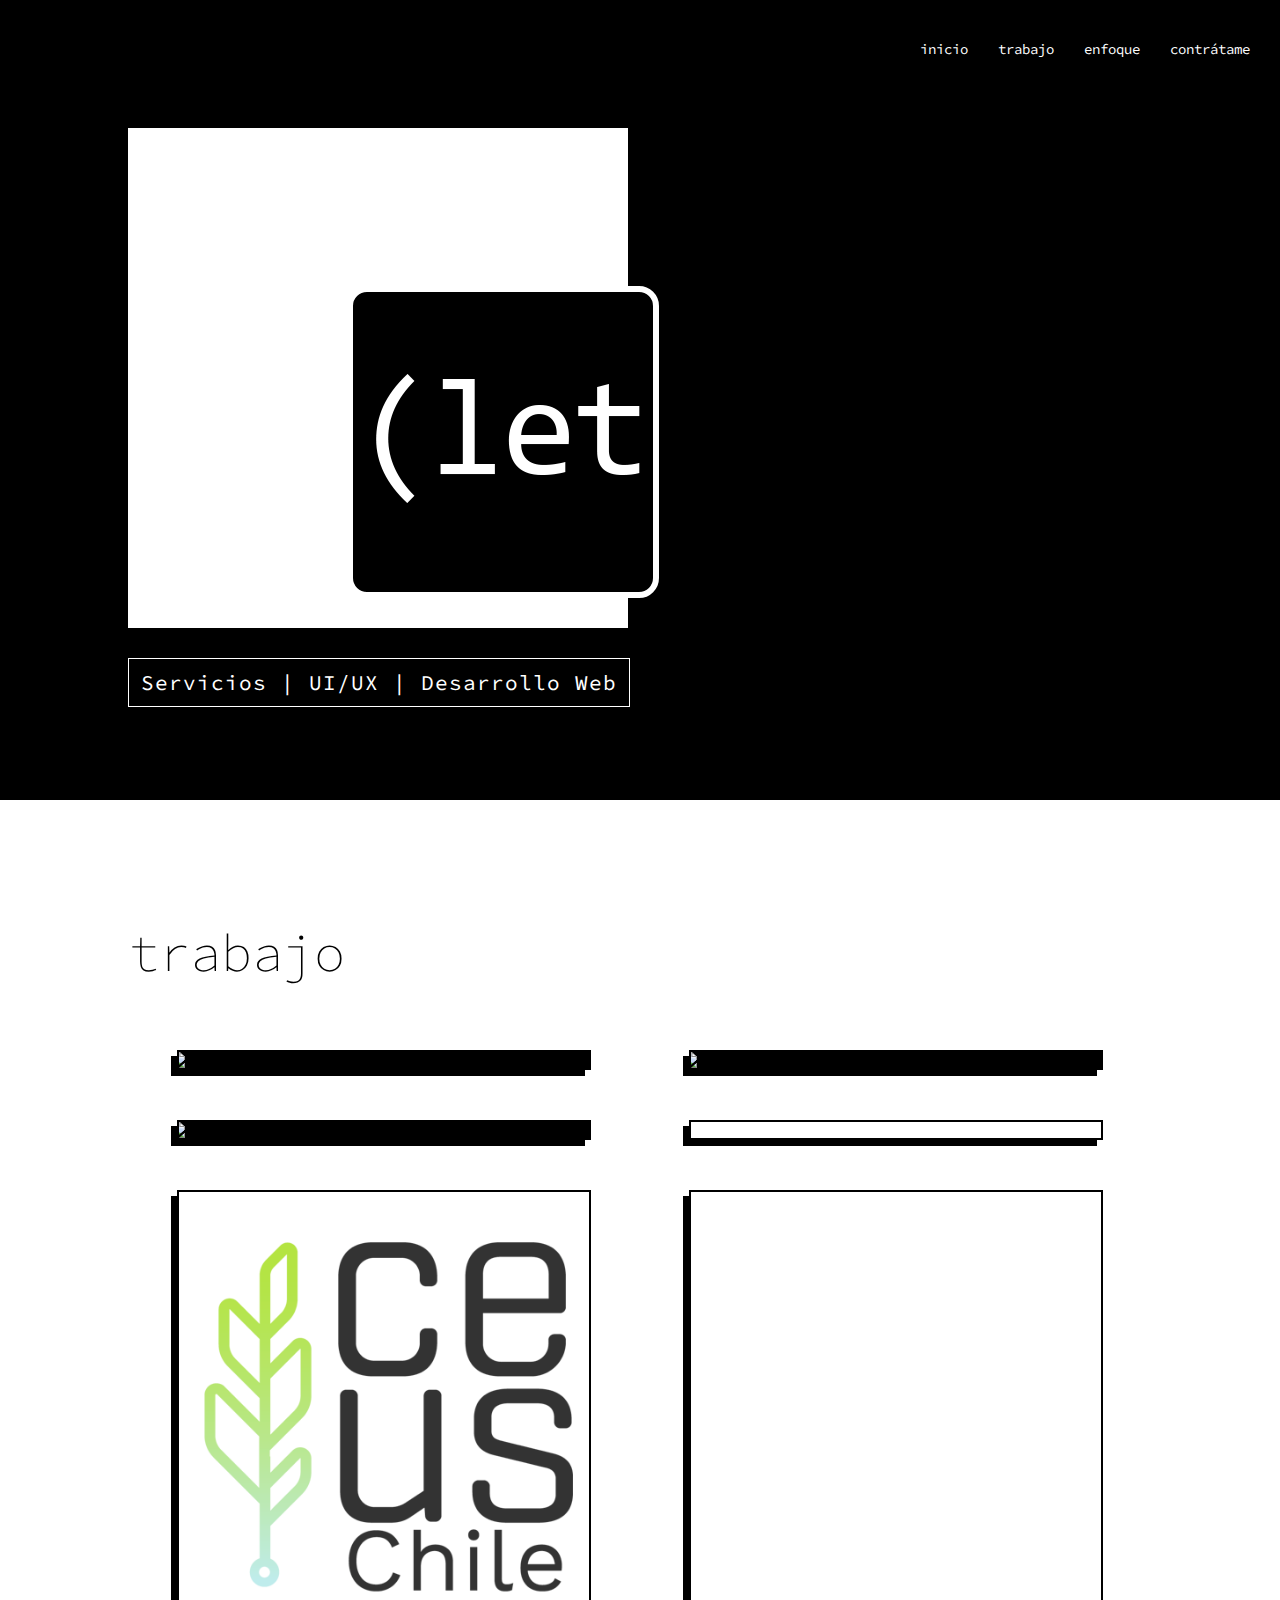
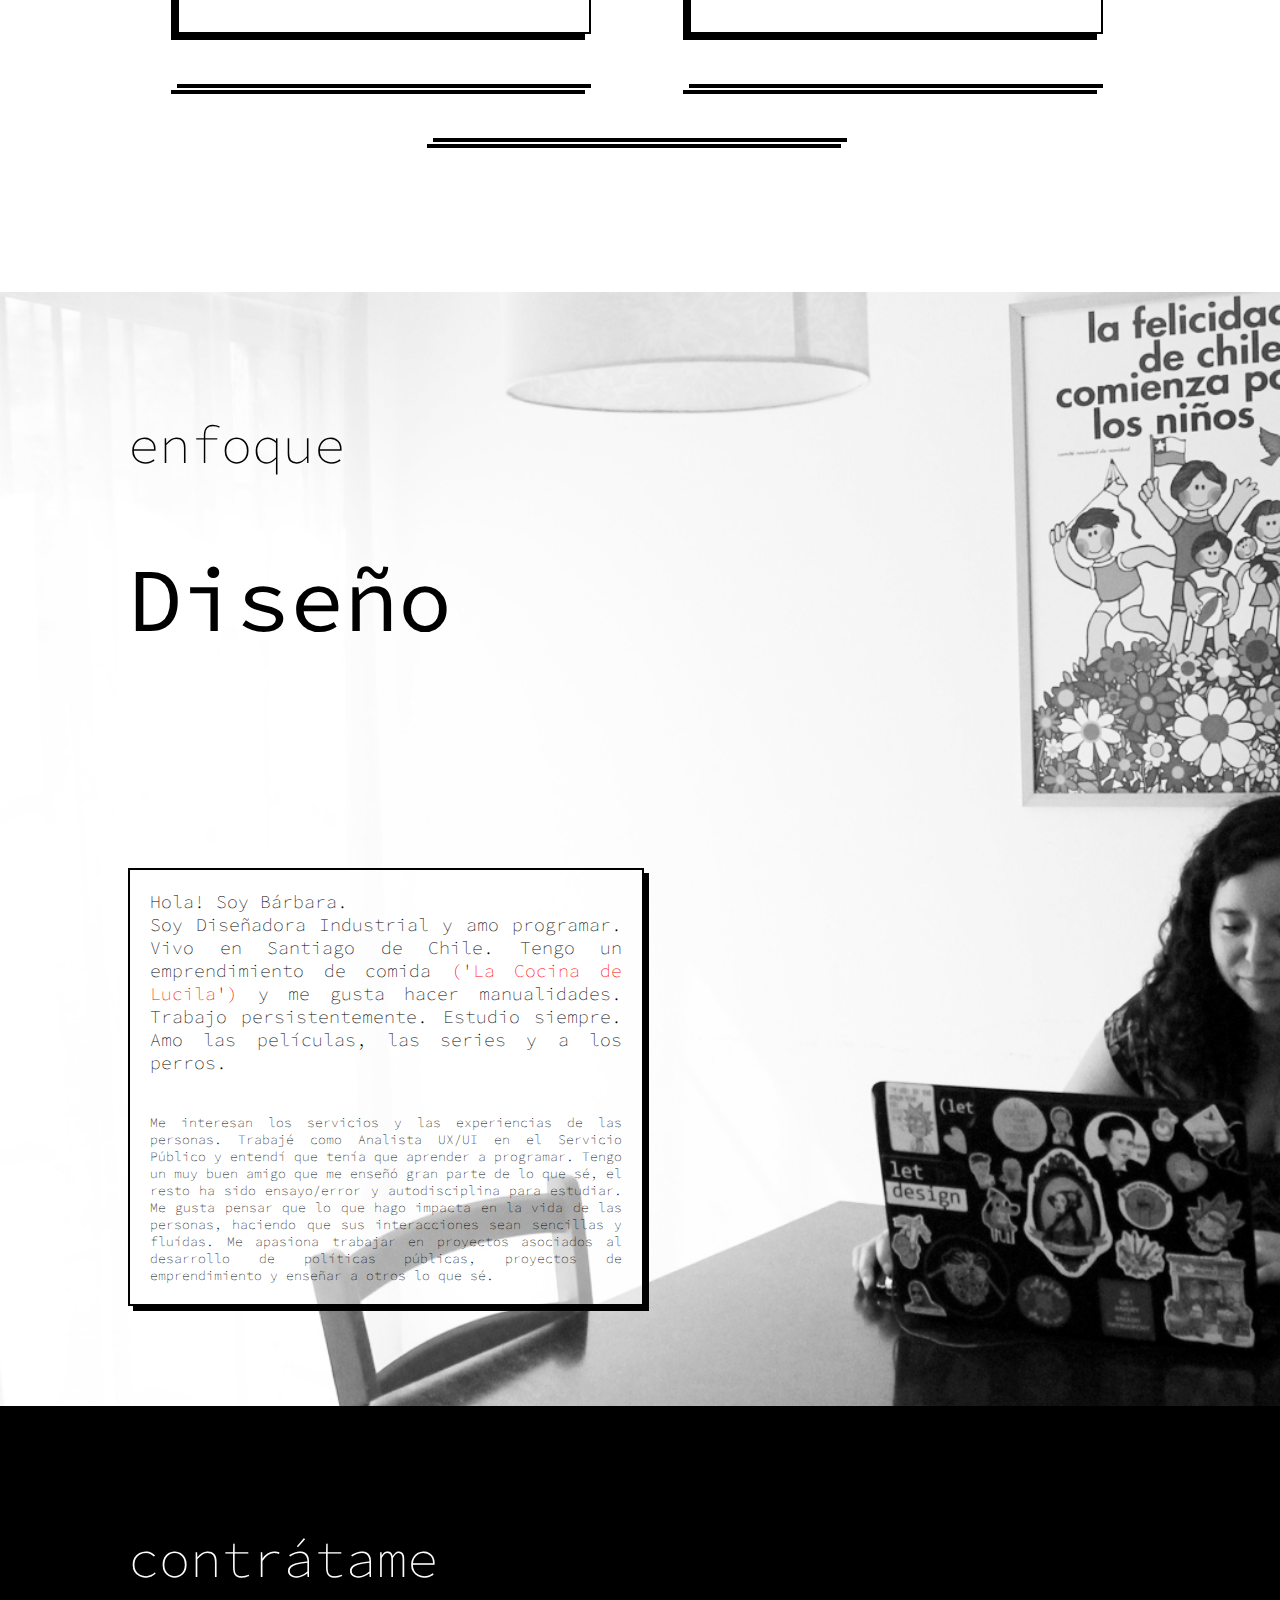
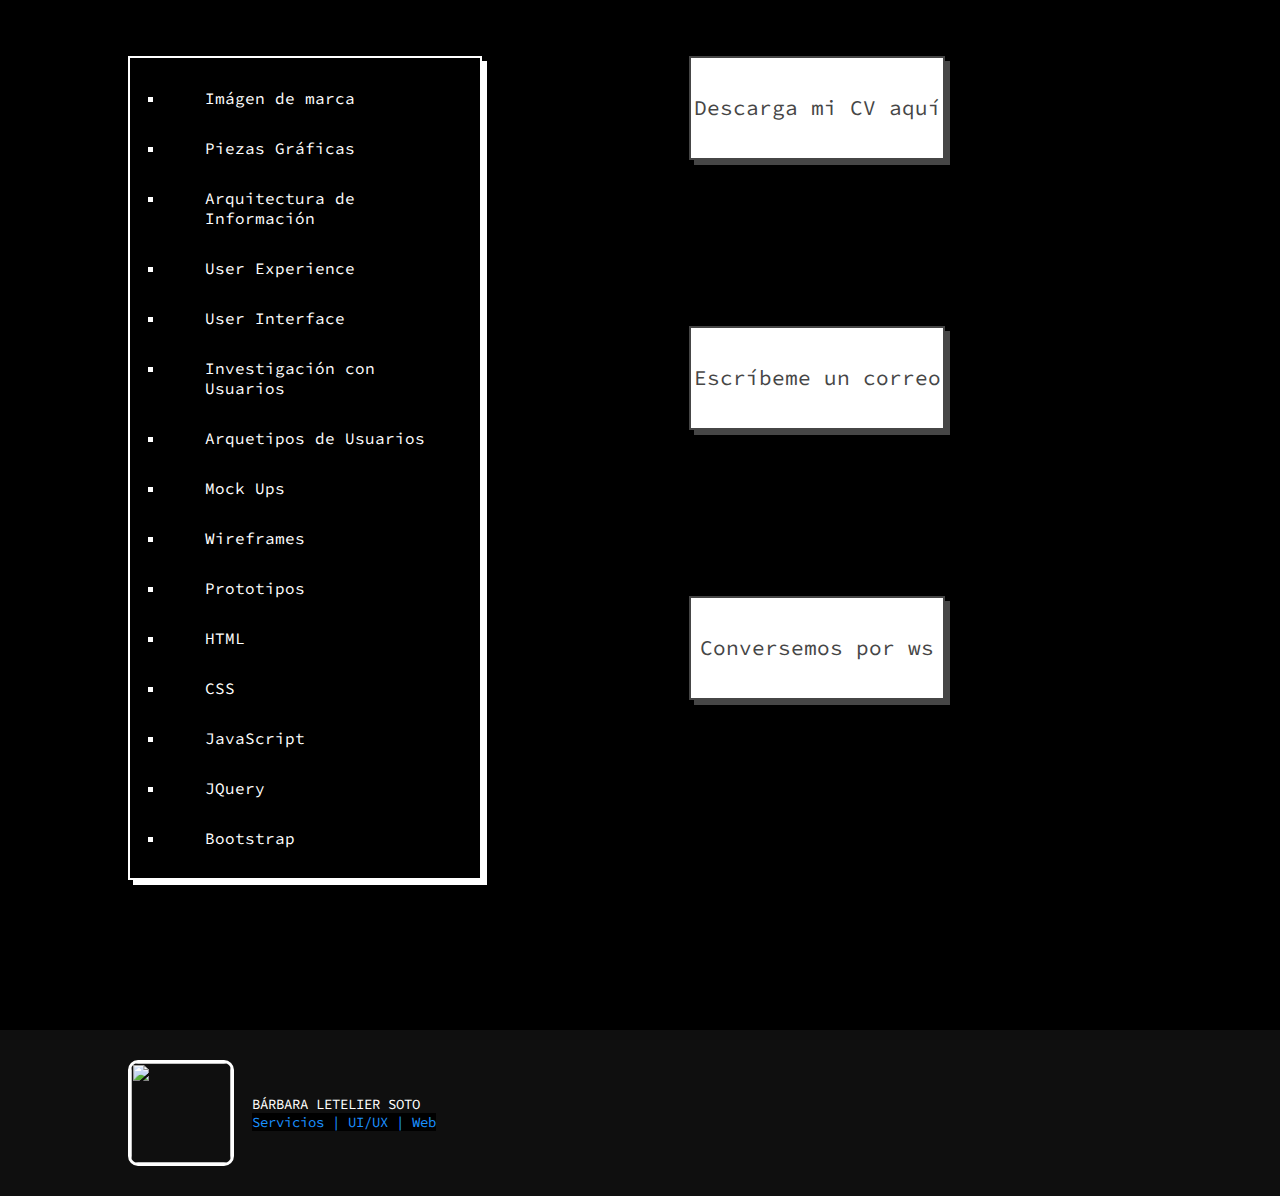
==== commit 88c6d259: "Upload" ====
--- a/index.html
+++ b/index.html
@@ -126,7 +126,7 @@
                     <div class="gallery-item">
                         <a href="Diagnosis.html">
                             <div class="hovereffect">
-                                <img class="img-responsive" src="https://letb.s3-sa-east-1.amazonaws.com/Diagnosis/Diagnosis_logo_index.jpg" alt="">
+                                <img class="img-responsive" src="https://letb.s3-sa-east-1.amazonaws.com/Diagnosis/Diagnosis_logo_index.png" alt="">
                                 <div class="overlay">
                                     <h2 class="gallery-title">Diagnosis</h2>
                                 </div>
@@ -180,7 +180,7 @@
                             <li>Imágen de marca</li>
                             <li>Piezas Gráficas</li>
                             <li>Arquitectura de Información</li>
-                            <li>User Experiencie</li>
+                            <li>User Experience</li>
                             <li>User Interface</li>
                             <li>Investigación con Usuarios</li>
                             <li>Arquetipos de Usuarios</li>
@@ -195,7 +195,7 @@
                         </ul>
                     </div>
                     <div class="btns-contact">
-                        <div class="btn-to"><a href="/CV_letb_Septiembre_2019.pdf" download >
+                        <div class="btn-to"><a href="https://letb.s3-sa-east-1.amazonaws.com/CV_letb.pdf" download >
                             <span>Descarga mi CV aquí</span></a>
                         </div>
                         <div class="btn-to desk">
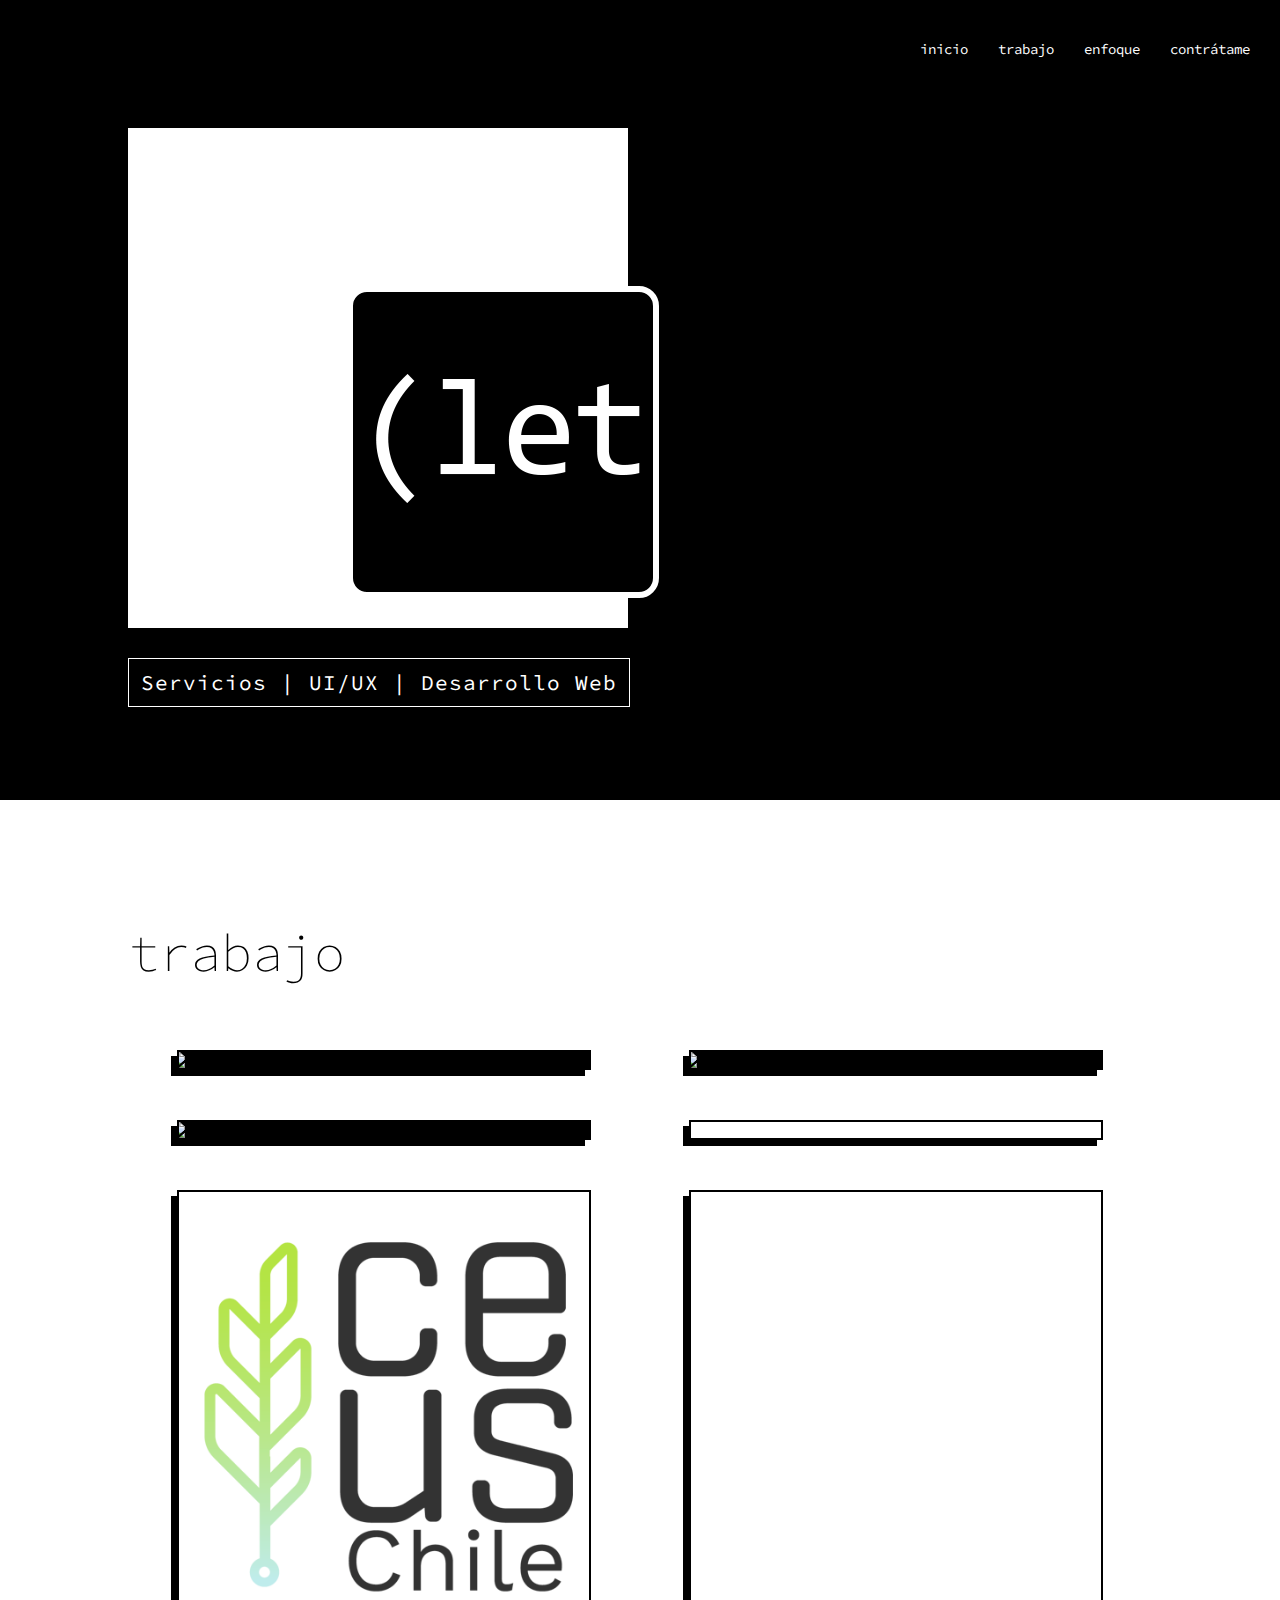
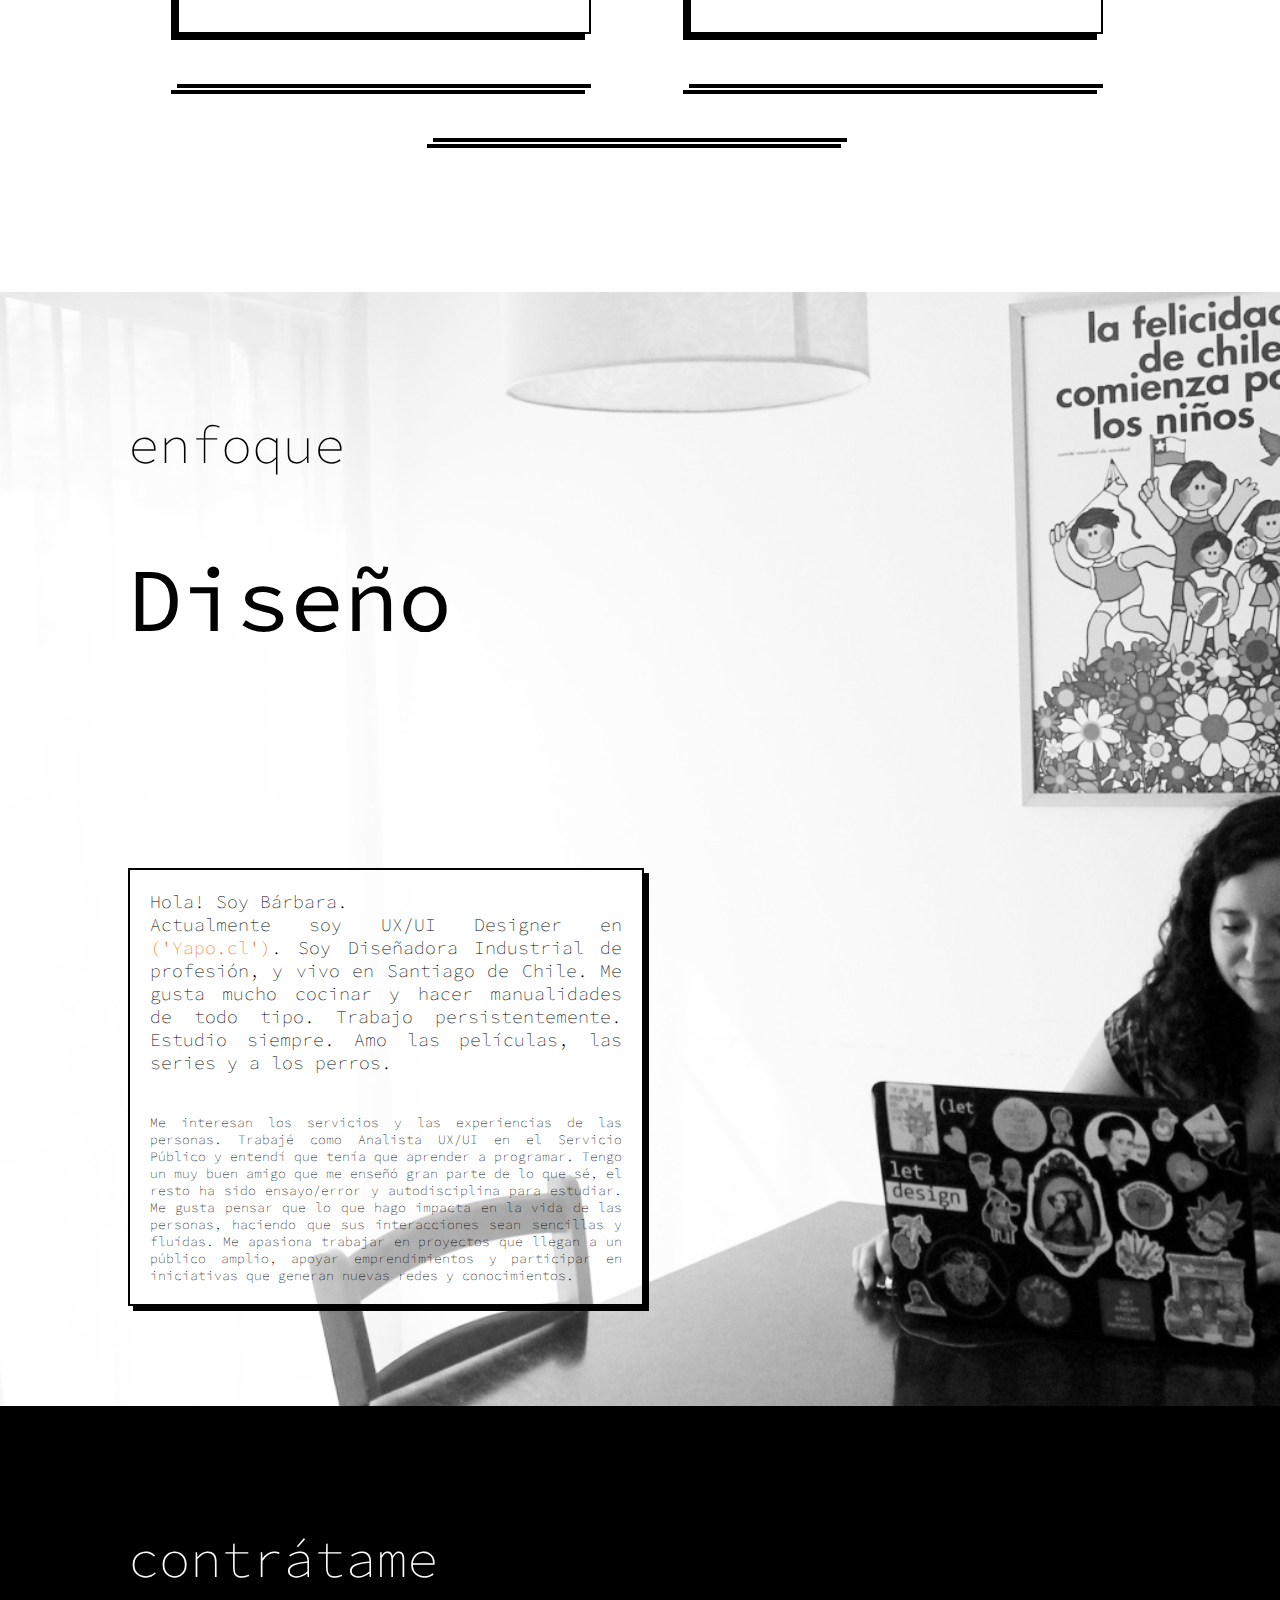
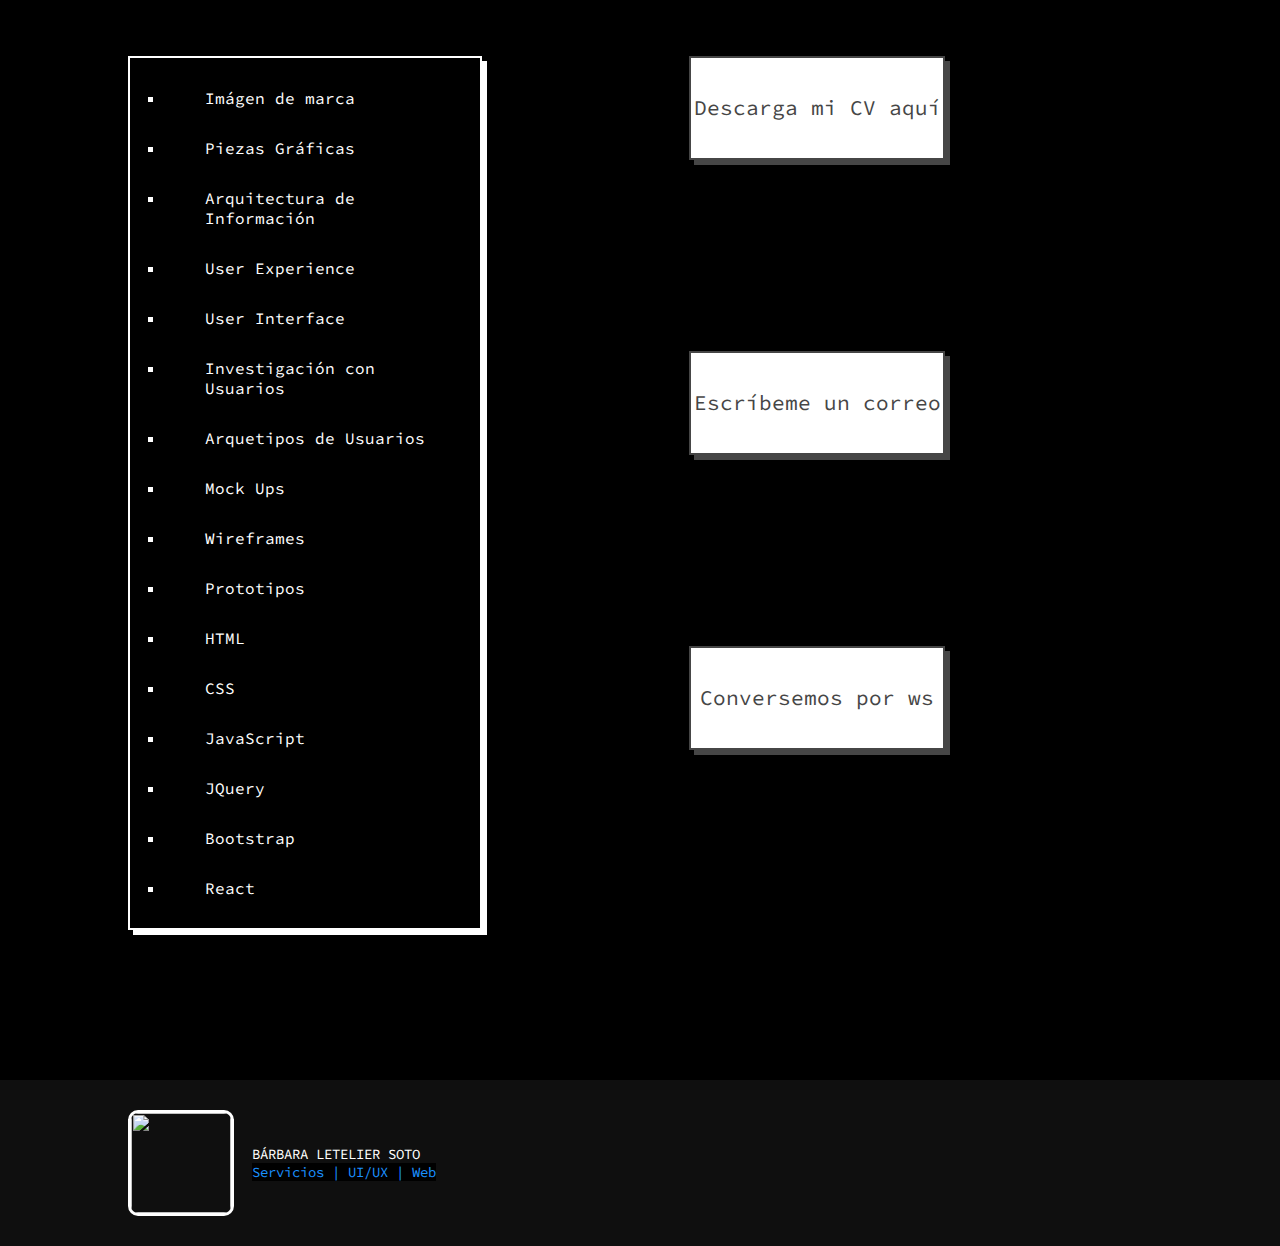
==== commit cb671c2d: "css(aplication)html(index)" ====
--- a/index.html
+++ b/index.html
@@ -158,16 +158,17 @@
                 <div class="myself">
                     <p class="presentation">Hola! Soy Bárbara.
                         
-                        <br>Soy Diseñadora Industrial y amo programar. Vivo en Santiago de Chile.
-                        Tengo un emprendimiento de comida <a href="http://www.lacocinadelucila.cl" target="_blank" class="link-lcdl">('La Cocina de Lucila')</a> y me gusta hacer 
-                        manualidades.
+                        <br>Actualmente soy UX/UI Designer en <a href="http://www.yapo.cl" target="_blank" class="link-yapo">('Yapo.cl')</a>. Soy Diseñadora Industrial de profesión, 
+                       y vivo en Santiago de Chile.
+                        Me gusta mucho cocinar y hacer manualidades de todo tipo.
                         Trabajo persistentemente. Estudio siempre.
                         Amo las películas, las series y a los perros.</p>
                     <p class="profesional-profile">Me interesan los servicios y las experiencias de las personas. 
                         Trabajé como Analista UX/UI en el Servicio Público y entendí que tenía que aprender a programar.
                         Tengo un muy buen amigo que me enseñó gran parte de lo que sé, el resto ha sido ensayo/error y autodisciplina para estudiar.
                         Me gusta pensar que lo que hago impacta en la vida de las personas, haciendo que sus interacciones sean sencillas y fluídas.
-                        Me apasiona trabajar en proyectos asociados al desarrollo de políticas públicas, proyectos de emprendimiento y enseñar a otros lo que sé.
+                        Me apasiona trabajar en proyectos que llegan a un público amplio, apoyar emprendimientos y participar en iniciativas que 
+                        generan nuevas redes y conocimientos.
                     </p>
                 </div>
             </div>
@@ -192,6 +193,7 @@
                             <li>JavaScript</li>
                             <li>JQuery</li>
                             <li>Bootstrap</li>
+                            <li>React</li>
                         </ul>
                     </div>
                     <div class="btns-contact">
@@ -213,7 +215,7 @@
                         <div class="btn-to cell"><a href="mailto:design.letb@gmail.com">
                             <span>Escríbeme un correo</span></a>
                         </div>
-                        <div class="btn-to cell"><a href="https://wa.me/56989061300">
+                        <div class="btn-to cell"><a href="https://wa.me/56935663657">
                             <span>Conversemos por ws</span></a>
                         </div>                                      
                     </div>
--- a/aplication.css
+++ b/aplication.css
@@ -60,9 +60,9 @@
     animation-delay: 6s;
 }
 
-.link-lcdl {
+.link-yapo {
     text-decoration: none;
-    color: rgb(255, 0, 0);
+    color: #fb7300;
 }
 
 .popup {
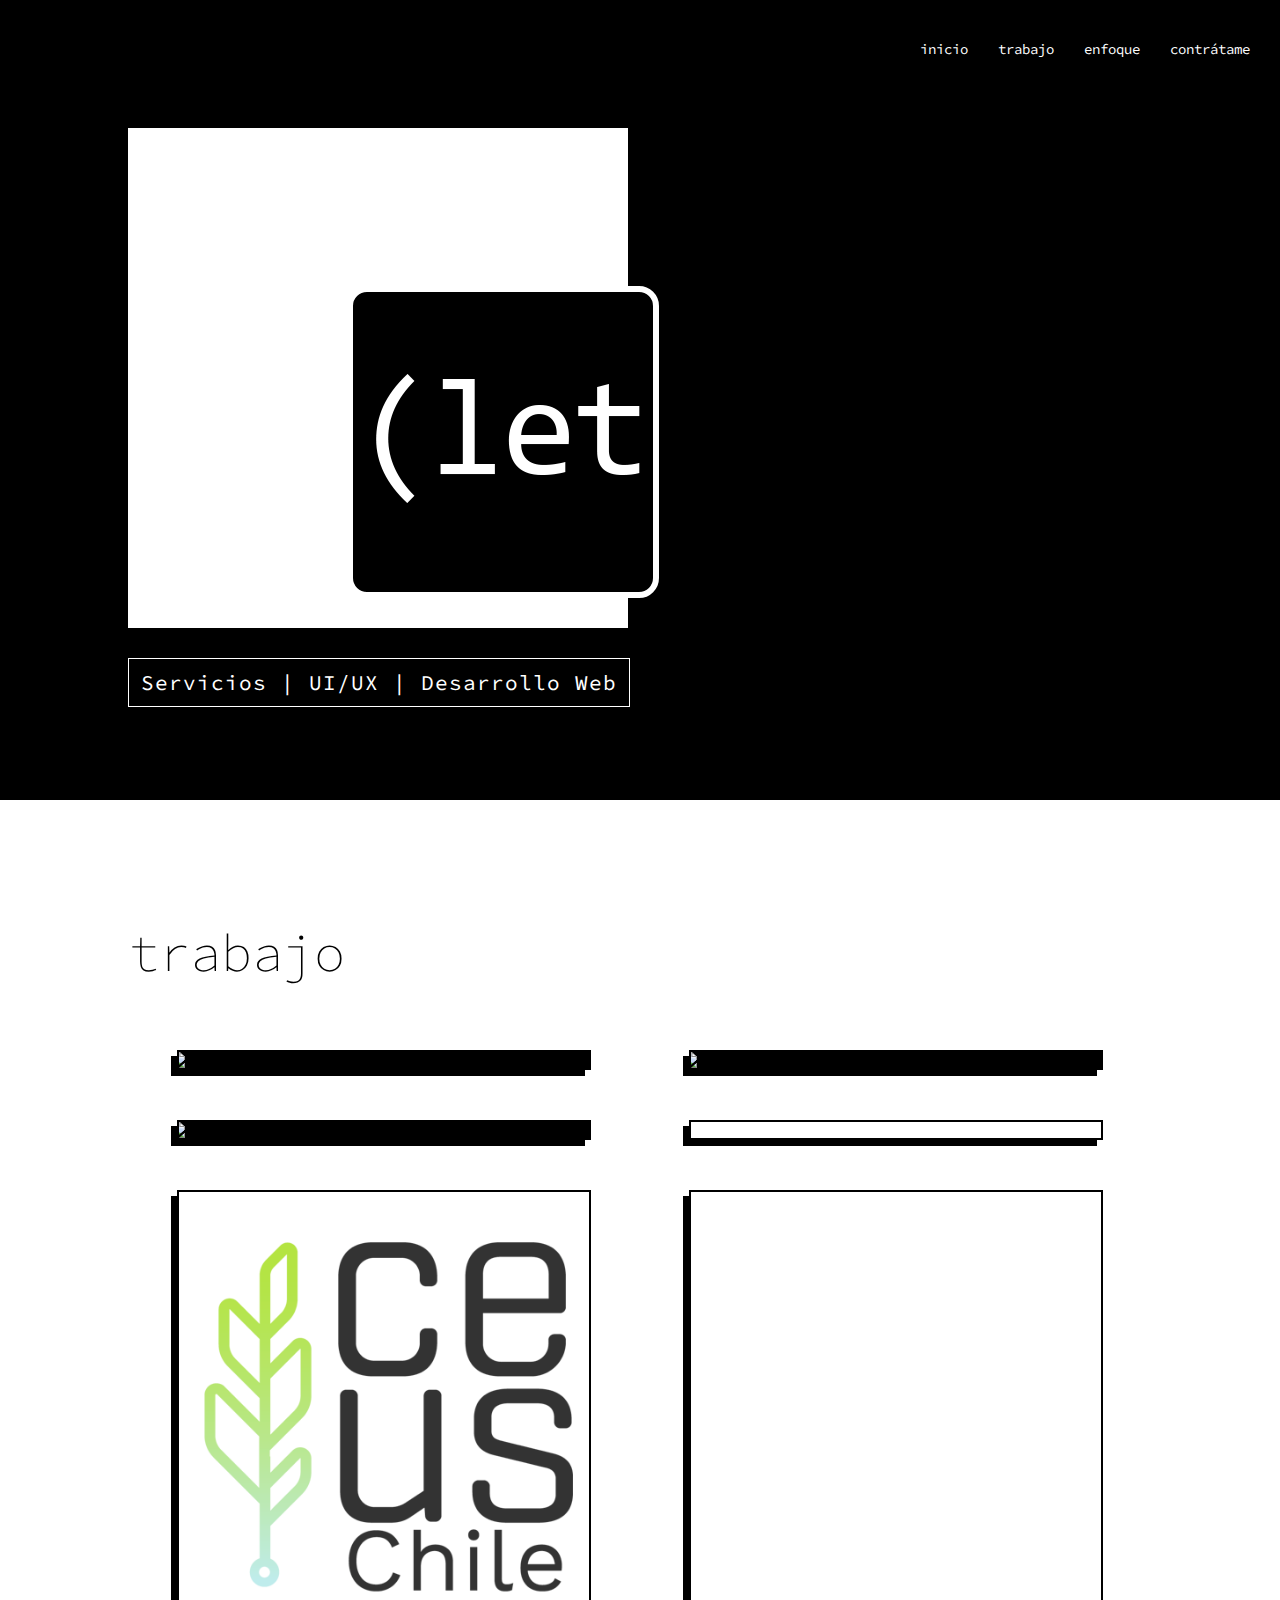
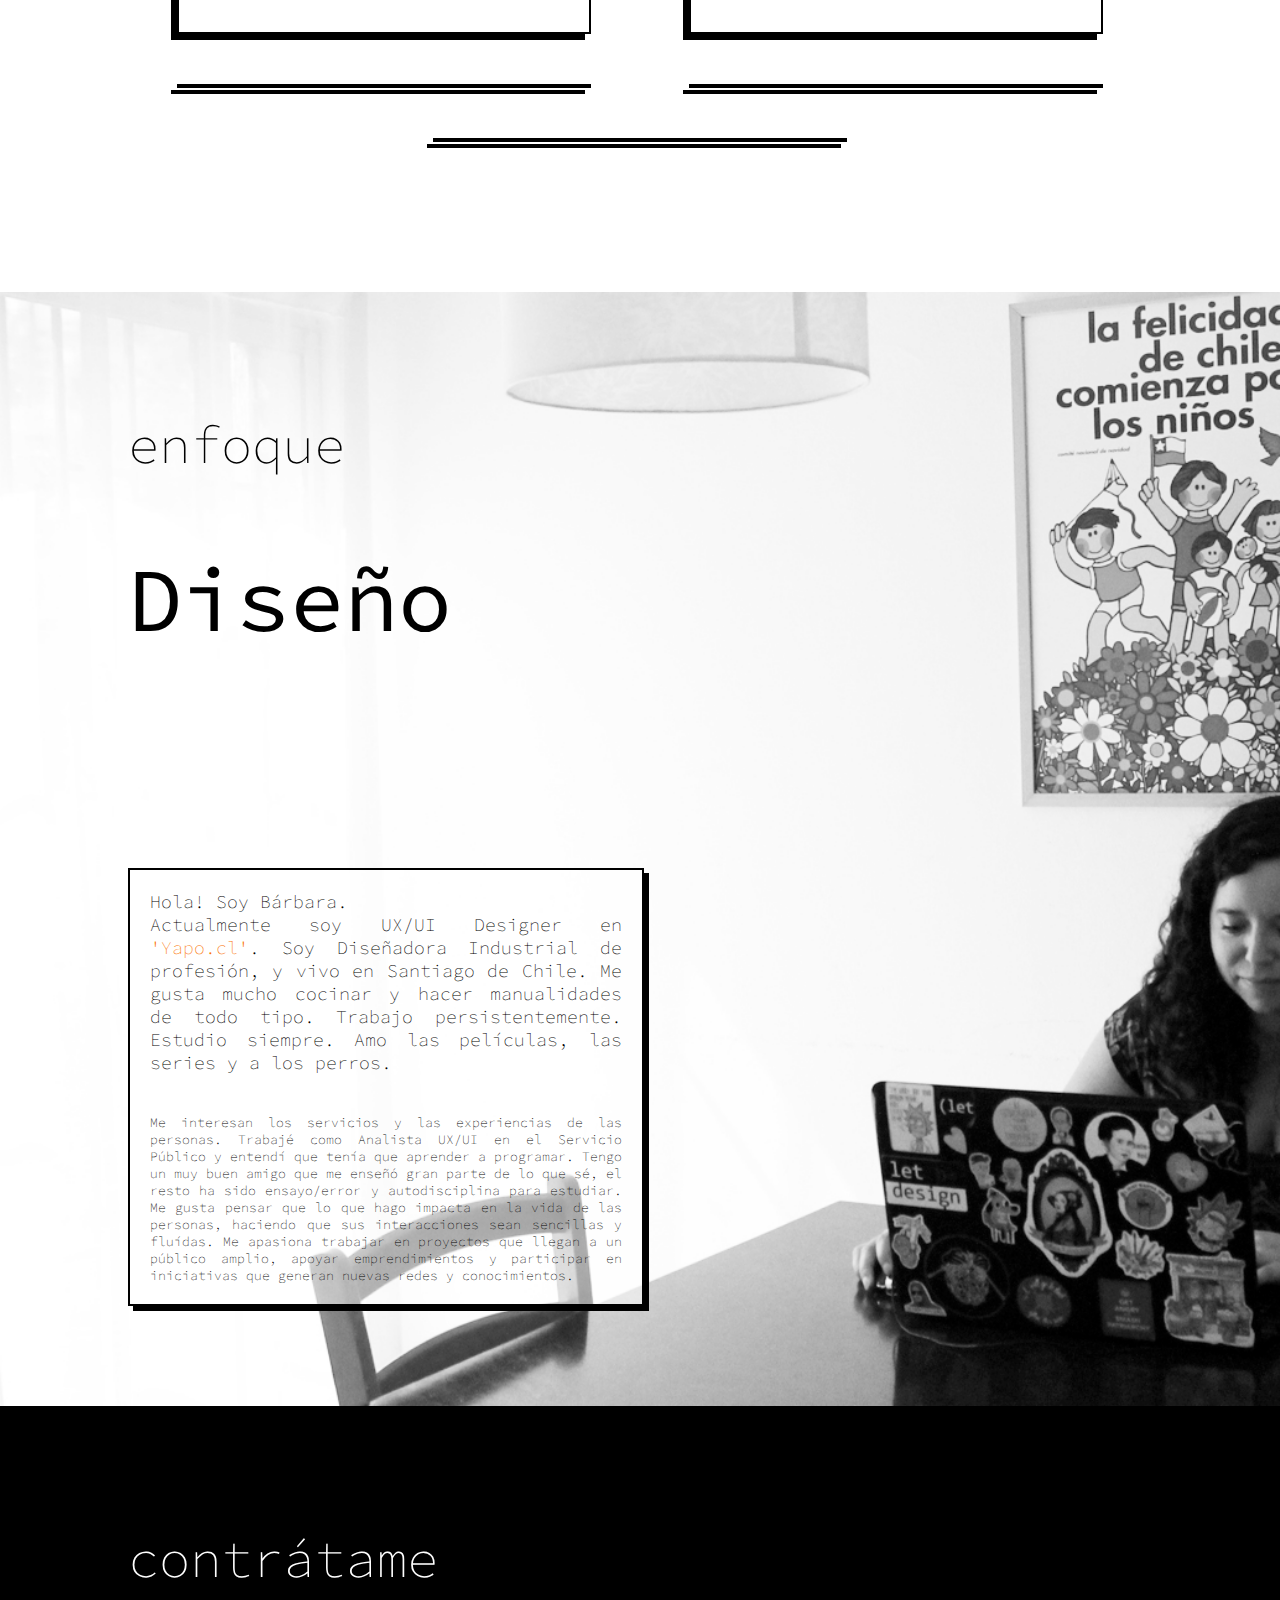
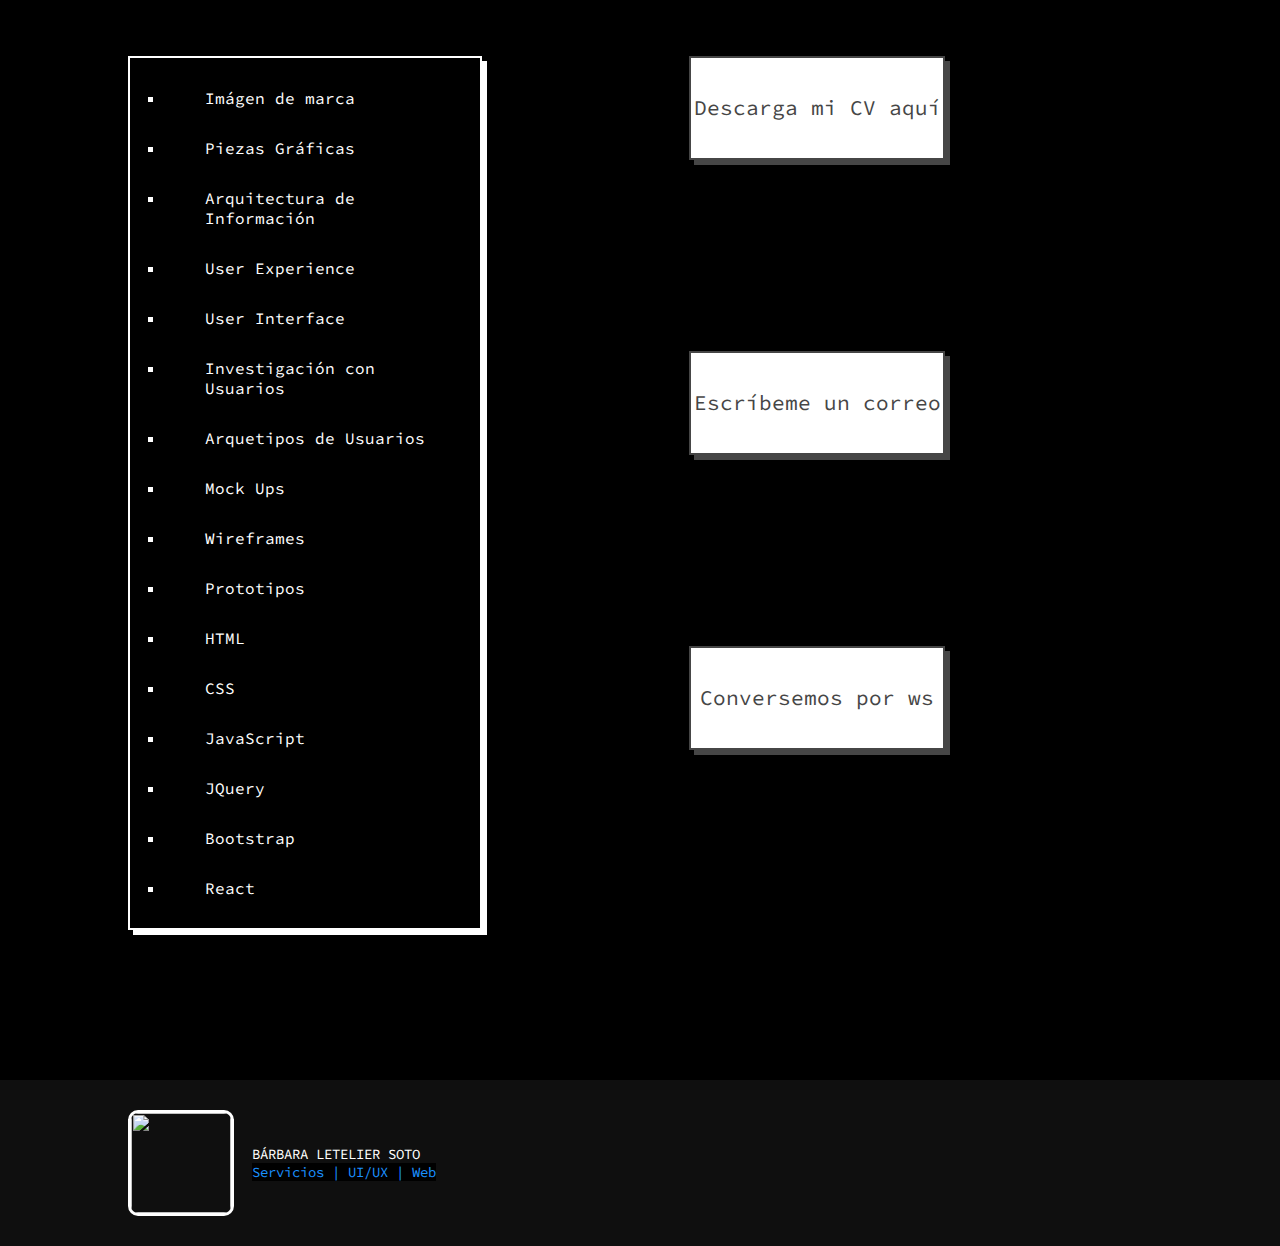
==== commit f9ffe02c: "index" ====
--- a/index.html
+++ b/index.html
@@ -158,7 +158,7 @@
                 <div class="myself">
                     <p class="presentation">Hola! Soy Bárbara.
                         
-                        <br>Actualmente soy UX/UI Designer en <a href="http://www.yapo.cl" target="_blank" class="link-yapo">('Yapo.cl')</a>. Soy Diseñadora Industrial de profesión, 
+                        <br>Actualmente soy UX/UI Designer en <a href="http://www.yapo.cl" target="_blank" class="link-yapo">'Yapo.cl'</a>. Soy Diseñadora Industrial de profesión, 
                        y vivo en Santiago de Chile.
                         Me gusta mucho cocinar y hacer manualidades de todo tipo.
                         Trabajo persistentemente. Estudio siempre.
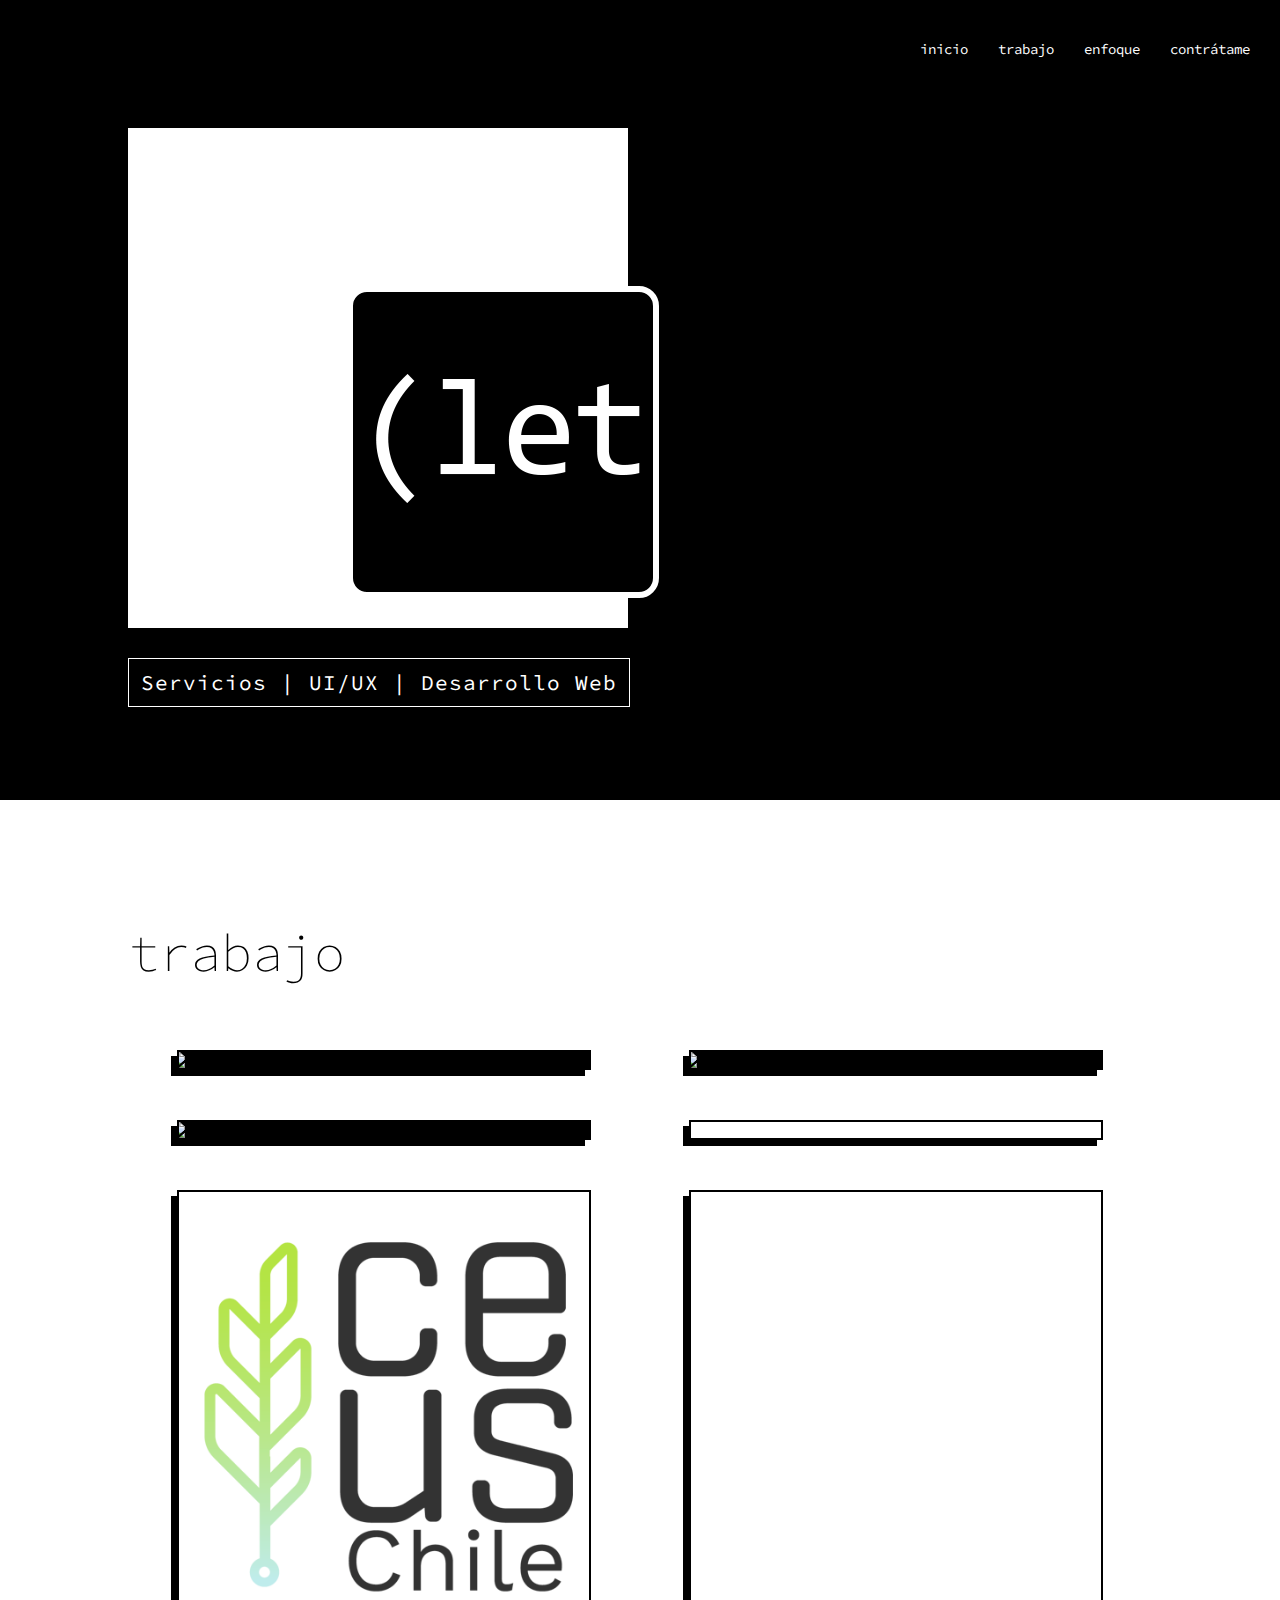
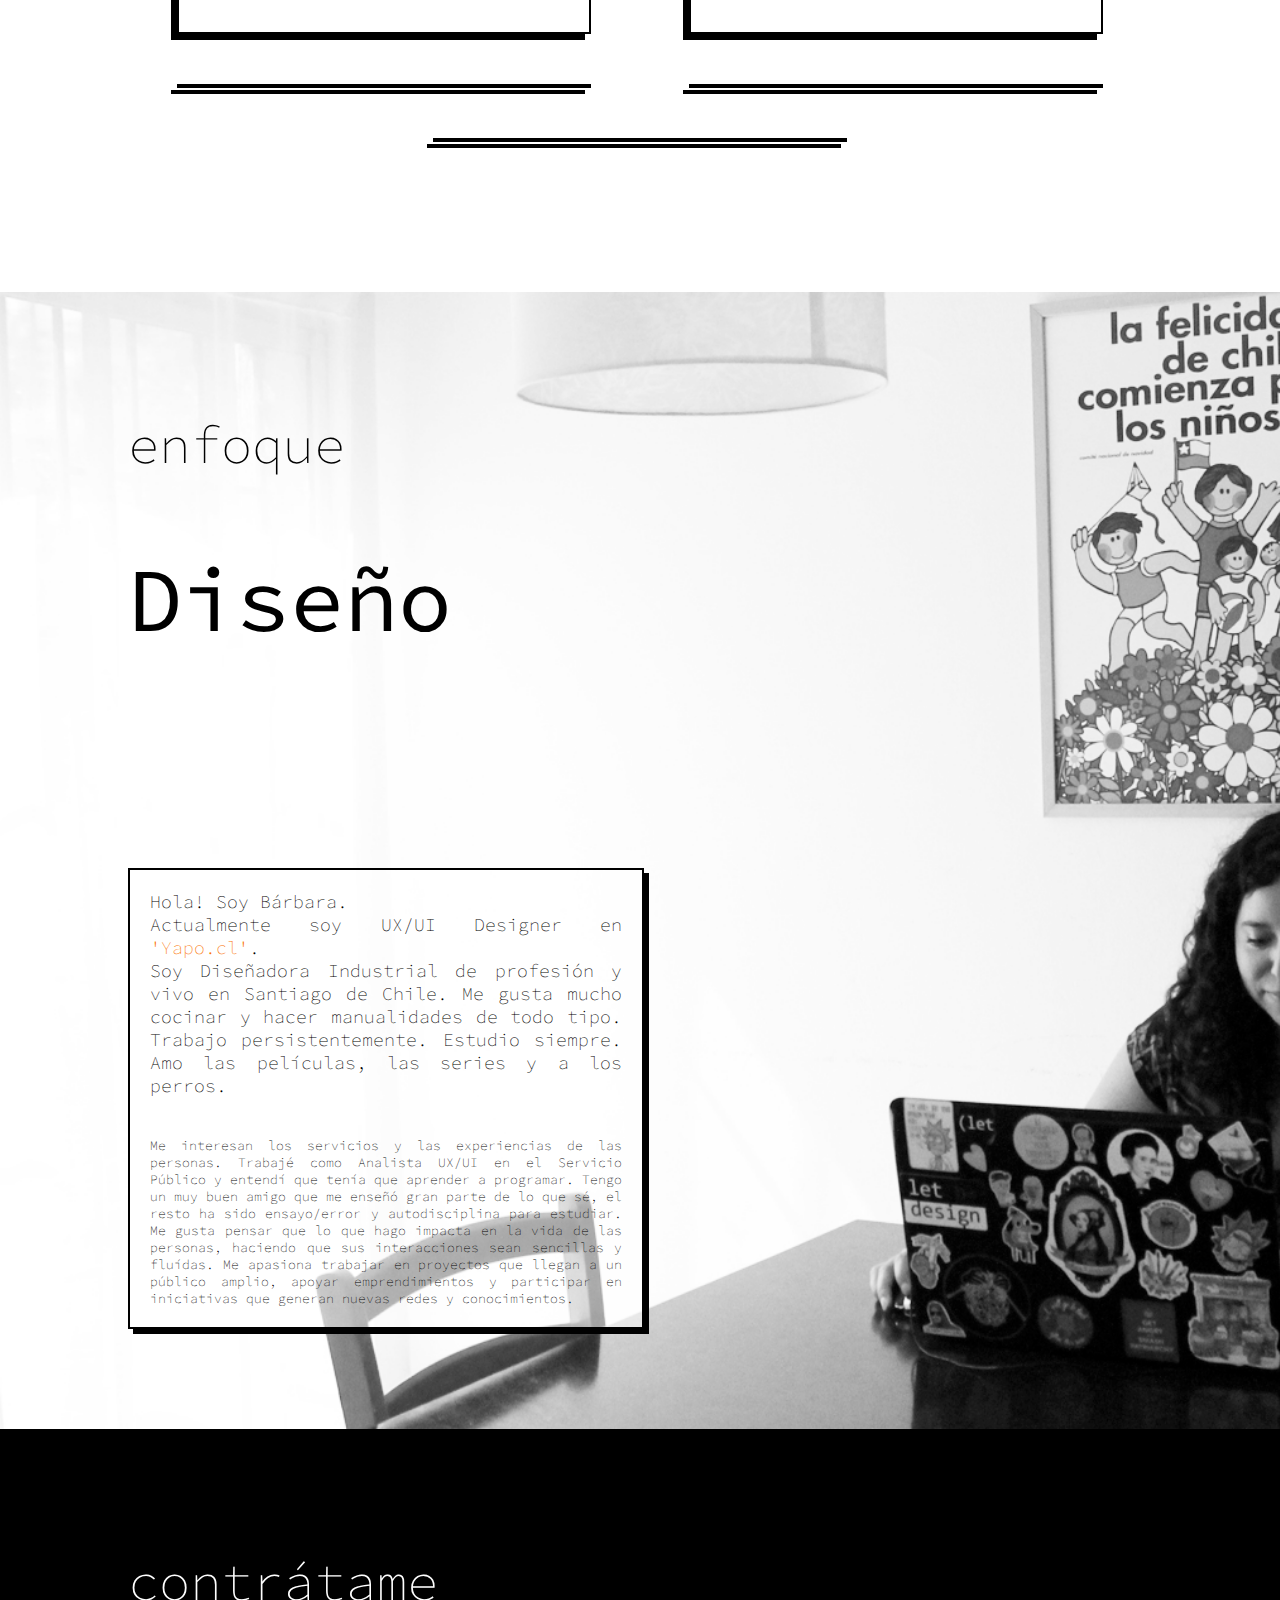
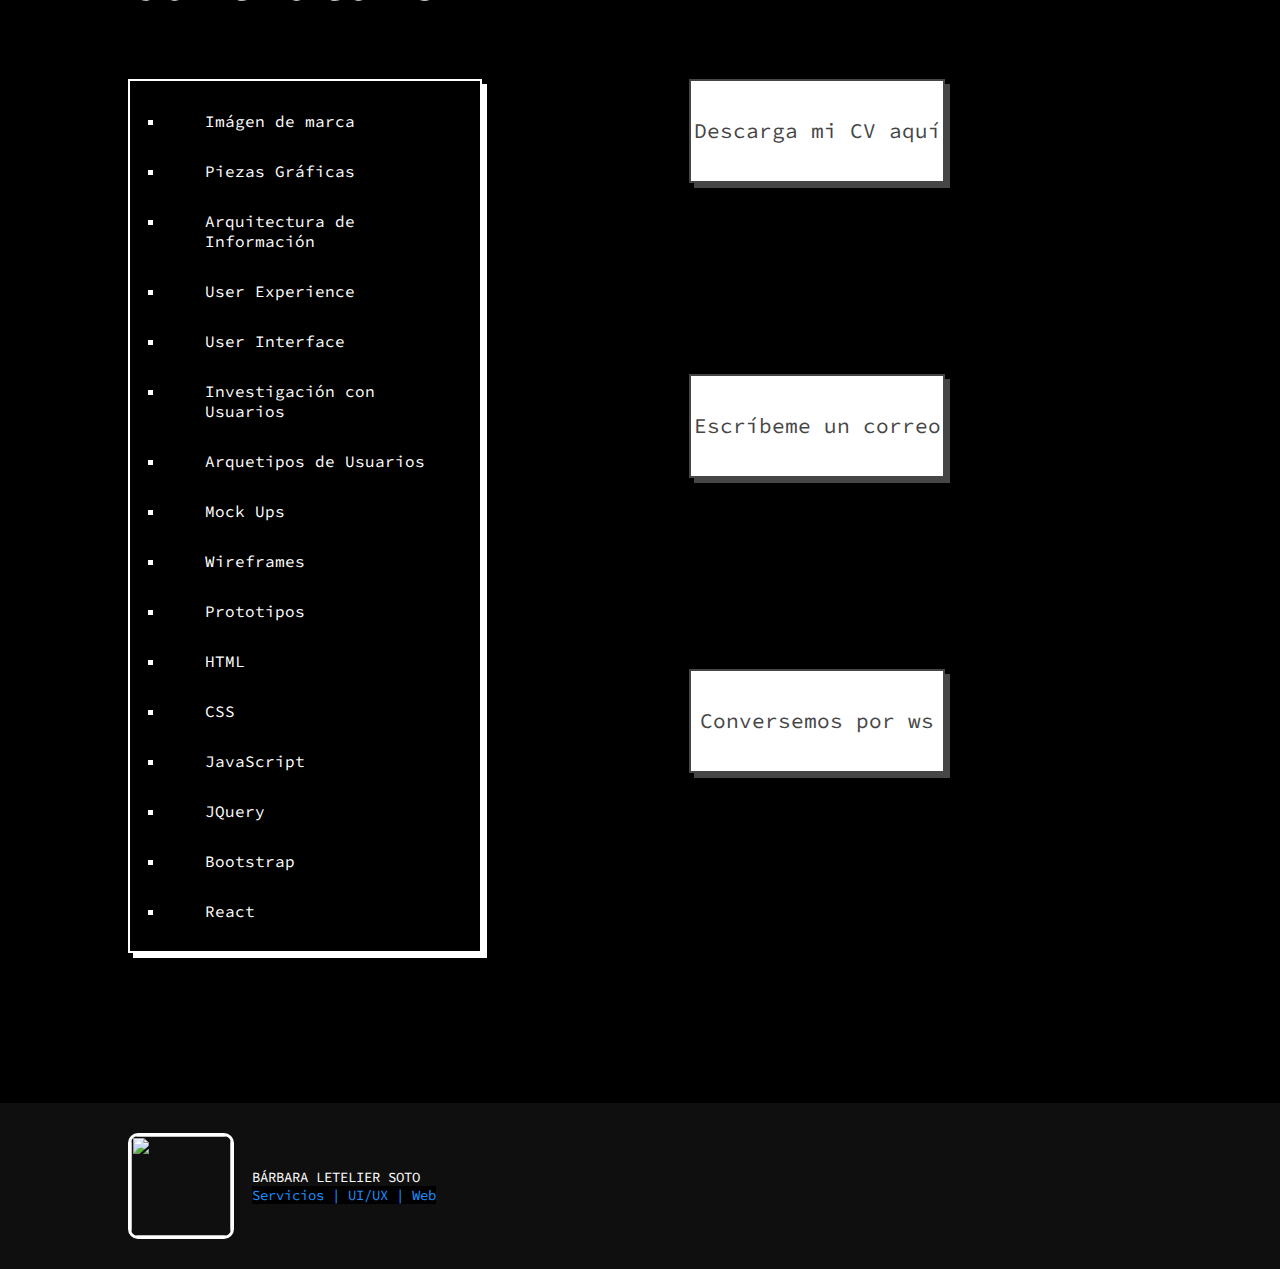
==== commit 5e42266a: "index" ====
--- a/index.html
+++ b/index.html
@@ -158,7 +158,8 @@
                 <div class="myself">
                     <p class="presentation">Hola! Soy Bárbara.
                         
-                        <br>Actualmente soy UX/UI Designer en <a href="http://www.yapo.cl" target="_blank" class="link-yapo">'Yapo.cl'</a>. Soy Diseñadora Industrial de profesión, 
+                        <br>Actualmente soy UX/UI Designer en <a href="http://www.yapo.cl" target="_blank" class="link-yapo">'Yapo.cl'</a>. 
+                        <br>Soy Diseñadora Industrial de profesión
                        y vivo en Santiago de Chile.
                         Me gusta mucho cocinar y hacer manualidades de todo tipo.
                         Trabajo persistentemente. Estudio siempre.
